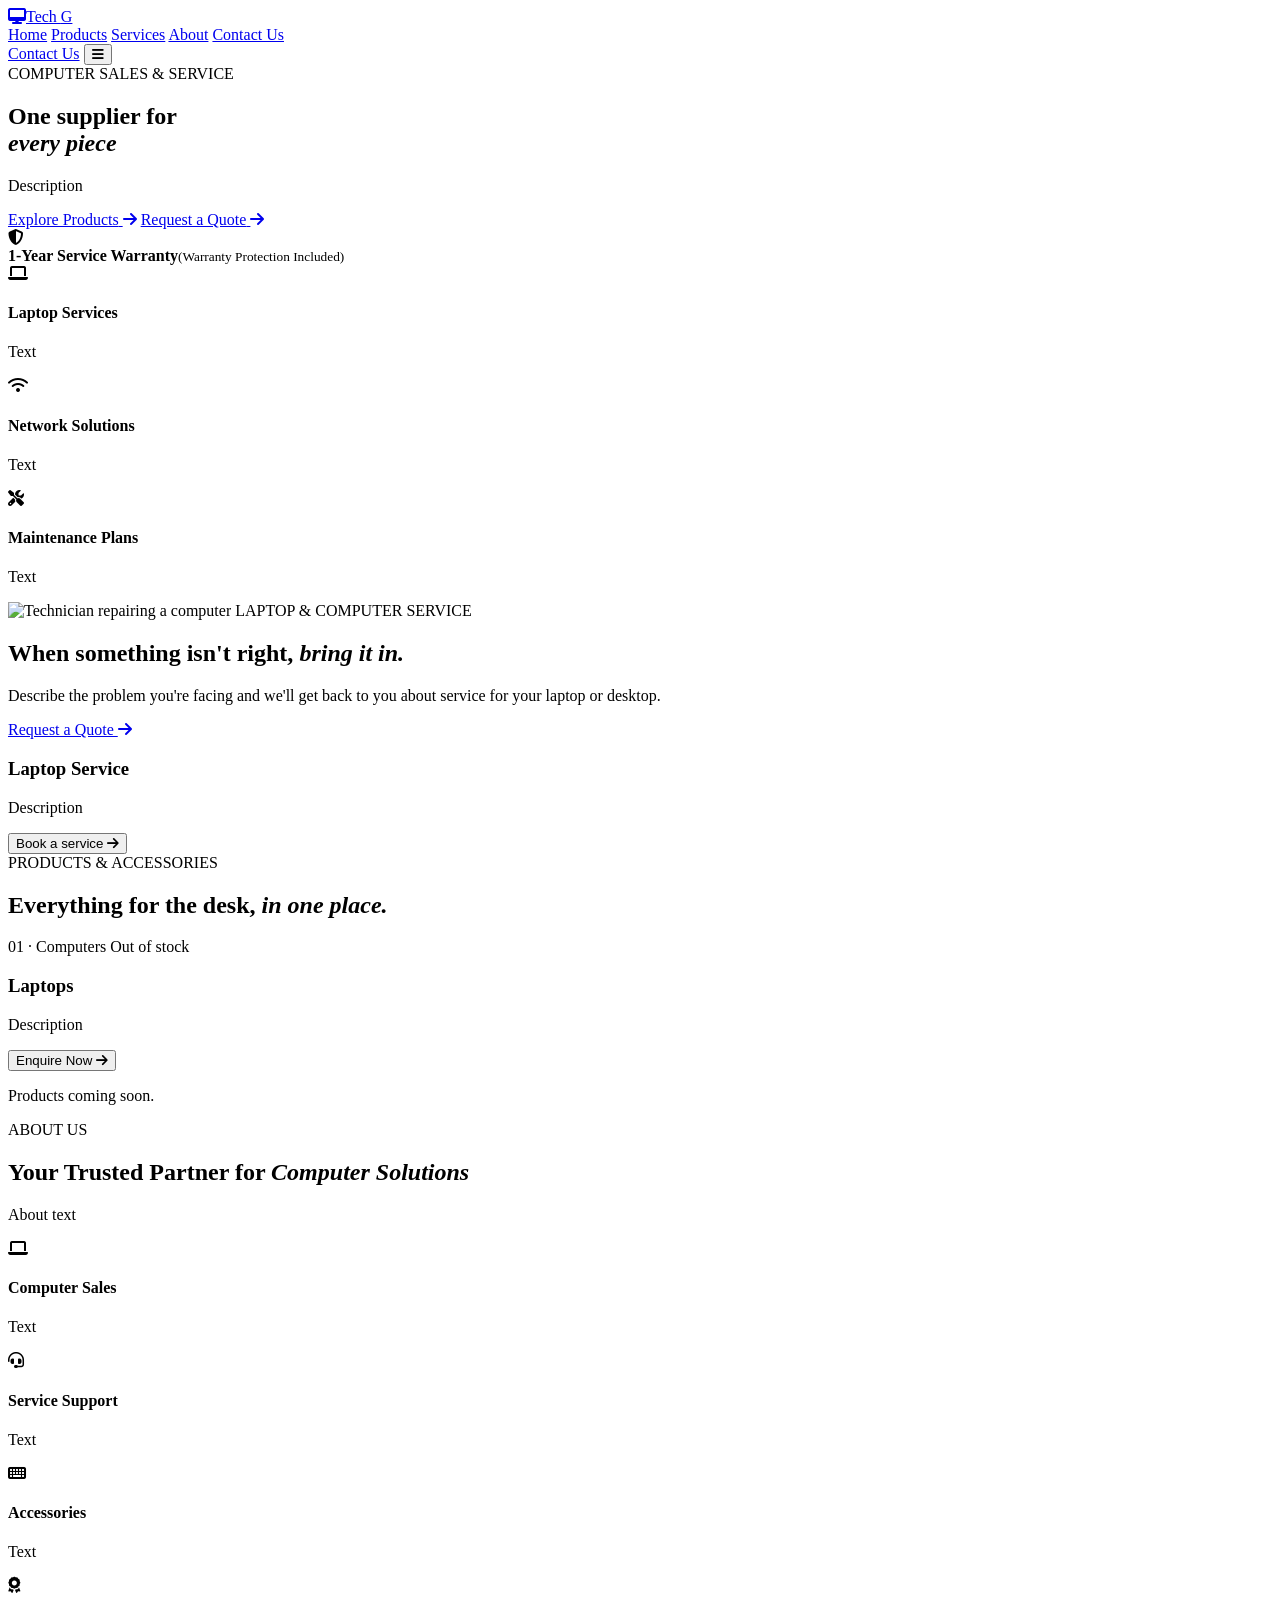
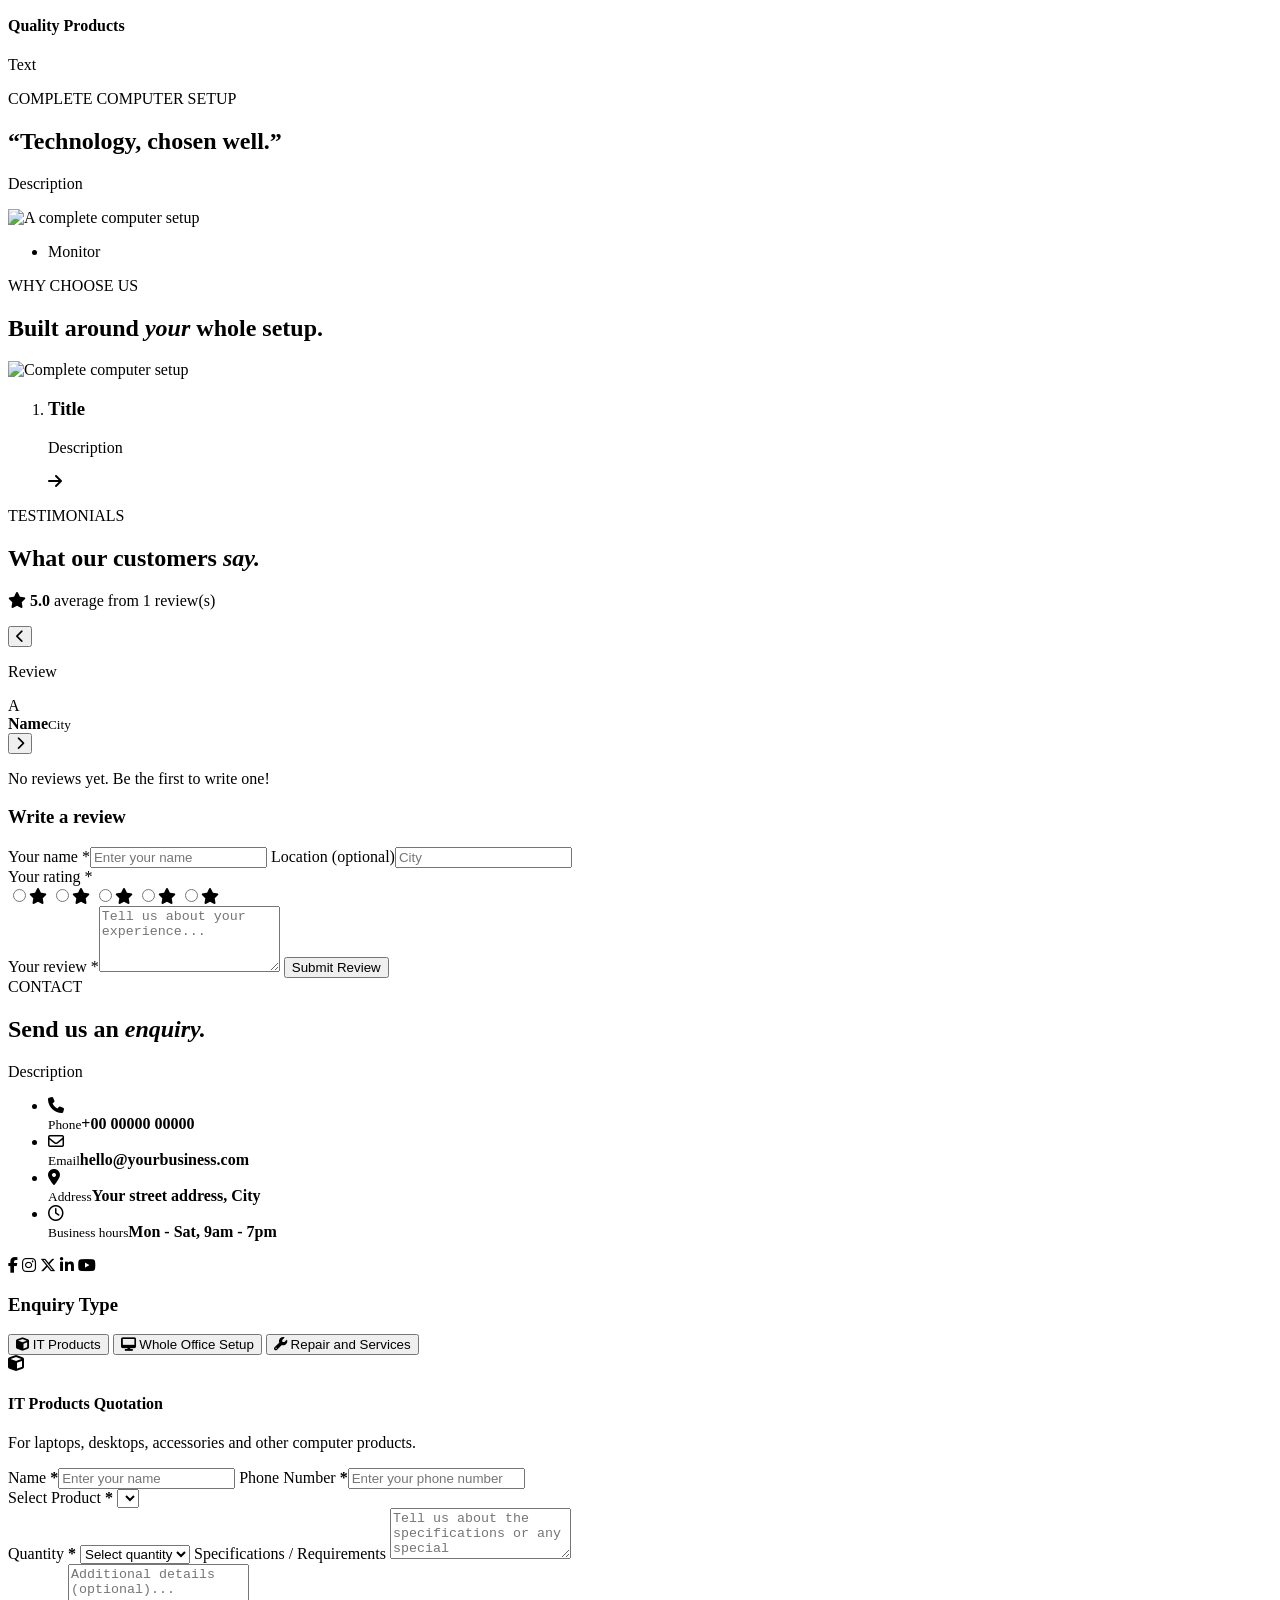
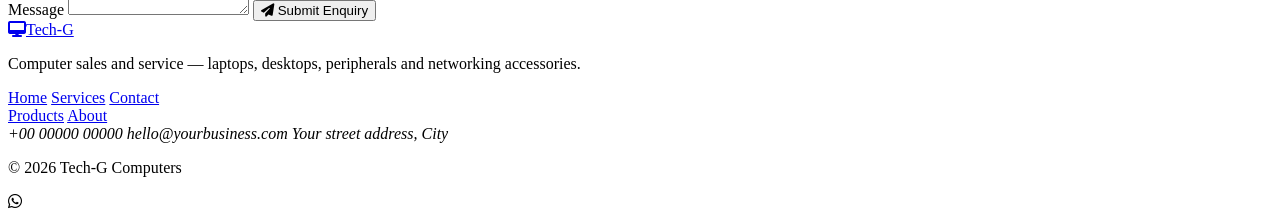
==== src/main/resources/templates/index.html @ a99a439e "first commit" ====
<!DOCTYPE html>
<html lang="en" xmlns:th="http://www.thymeleaf.org">
<head>
    <meta charset="UTF-8">
    <meta name="viewport" content="width=device-width, initial-scale=1">
    <title>Tech G | Computer Sales &amp; Service</title>
    <meta name="description" content="Tech G - one supplier for laptops, desktops, accessories, networking and computer repair.">
    <link rel="preconnect" href="https://fonts.googleapis.com">
    <link rel="preconnect" href="https://fonts.gstatic.com" crossorigin>
    <link href="https://fonts.googleapis.com/css2?family=Manrope:wght@400;500;600;700&family=Poppins:ital,wght@0,500;0,600;0,700;1,500;1,600&display=swap" rel="stylesheet">
    <link rel="stylesheet" href="https://cdnjs.cloudflare.com/ajax/libs/font-awesome/6.5.1/css/all.min.css">
    <link rel="stylesheet" th:href="@{/css/style.css}">
</head>
<body>

<!-- Toast message after a form is submitted -->
<div th:if="${toast}" th:text="${toast}" th:class="'toast ' + ${toastType}" id="toast"></div>

<!-- ============ HEADER ============ -->
<header class="header">
    <div class="container nav">
        <a href="#home" class="logo"><span class="logo-icon"><i class="fa-solid fa-desktop"></i></span>Tech <span>G</span></a>
        <nav class="nav-links" id="navLinks">
            <a href="#home">Home</a>
            <a href="#products">Products</a>
            <a href="#services">Services</a>
            <a href="#about">About</a>
            <a href="#contact" class="btn btn-purple nav-cta-mobile">Contact Us</a>
        </nav>
        <a href="#contact" class="btn btn-purple nav-cta">Contact Us</a>
        <button class="menu-btn" id="menuBtn" aria-label="Open menu"><i class="fa-solid fa-bars"></i></button>
    </div>
</header>

<main>
<!-- ============ HERO ============ -->
<section class="hero" id="home" th:style="'--hero-img:url(' + ${img['hero_image']} + ')'">
    <div class="container hero-inner">
        <div class="hero-text">
            <span class="eyebrow" th:if="${s['hero_eyebrow'] != ''}" th:text="${s['hero_eyebrow']}">COMPUTER SALES &amp; SERVICE</span>
            <h1><span th:text="${s['hero_title']}">One supplier for</span><br><em th:text="${s['hero_accent']}">every piece</em></h1>
            <div class="rule"></div>
            <p th:text="${s['hero_subtitle']}">Description</p>
            <div class="hero-btns">
                <a href="#products" class="btn btn-orange"><span th:text="${s['hero_btn1']}">Explore Products</span> <i class="fa-solid fa-arrow-right"></i></a>
                <a href="#contact" class="btn btn-outline"><span th:text="${s['hero_btn2']}">Request a Quote</span> <i class="fa-solid fa-arrow-right"></i></a>
            </div>
            <div class="warranty">
                <span class="warranty-icon"><i class="fa-solid fa-shield-halved"></i></span>
                <div><strong th:text="${s['warranty_title']}">1-Year Service Warranty</strong><small th:text="${s['warranty_note']}">(Warranty Protection Included)</small></div>
            </div>
        </div>
    </div>
    <div class="container">
        <div class="highlights">
            <div class="hl"><span class="hl-icon purple"><i class="fa-solid fa-laptop"></i></span><div><h4 th:text="${s['hl1_title']}">Laptop Services</h4><p th:text="${s['hl1_desc']}">Text</p></div></div>
            <div class="hl"><span class="hl-icon purple"><i class="fa-solid fa-wifi"></i></span><div><h4 th:text="${s['hl2_title']}">Network Solutions</h4><p th:text="${s['hl2_desc']}">Text</p></div></div>
            <div class="hl"><span class="hl-icon orange"><i class="fa-solid fa-screwdriver-wrench"></i></span><div><h4 th:text="${s['hl3_title']}">Maintenance Plans</h4><p th:text="${s['hl3_desc']}">Text</p></div></div>
        </div>
    </div>
</section>

<!-- ============ REPAIR & SERVICES ============ -->
<section class="section services-section" id="services">
    <div class="container">
        <div class="services-banner">
            <img th:src="${img['services_image']}" alt="Technician repairing a computer" loading="lazy" onerror="this.onerror=null;this.src='/images/placeholder.svg'">
            <span class="pill orange services-banner-label" th:if="${s['services_eyebrow'] != ''}" th:text="${s['services_eyebrow']}">LAPTOP &amp; COMPUTER SERVICE</span>
        </div>
        <div class="services-layout services-content">
            <div class="services-promo">
                <h2><span th:text="${s['services_title']}">When something isn't right,</span> <em th:text="${s['services_accent']}">bring it in.</em></h2>
                <p th:if="${s['services_subtitle'] != ''}" th:text="${s['services_subtitle']}">Describe the problem you're facing and we'll get back to you about service for your laptop or desktop.</p>
                <a href="#contact" class="btn btn-purple">Request a Quote <i class="fa-solid fa-arrow-right"></i></a>
            </div>
            <div class="services-grid">
                <article class="service-card" th:each="sv : ${services}">
                    <span class="service-icon"><i th:class="${sv.iconClass}"></i></span>
                    <div class="service-card-content">
                        <h3 th:text="${sv.title}">Laptop Service</h3>
                        <p th:text="${sv.description}">Description</p>
                        <button type="button" class="link-btn enquire-service" th:data-name="${sv.title}">Book a service <i class="fa-solid fa-arrow-right"></i></button>
                    </div>
                </article>
            </div>
        </div>
    </div>
</section>

<!-- ============ PRODUCTS ============ -->
<section class="section alt" id="products">
    <div class="container">
        <div class="section-head">
            <span class="pill orange" th:if="${s['products_eyebrow'] != ''}" th:text="${s['products_eyebrow']}">PRODUCTS &amp; ACCESSORIES</span>
            <h2><span th:text="${s['products_title']}">Everything for the desk,</span> <em th:text="${s['products_accent']}">in one place.</em></h2>
        </div>
        <div class="grid products-grid">
            <article class="product-card" th:each="p, st : ${products}">
                <div class="product-img">
                    <span class="tag" th:text="${#numbers.formatInteger(st.count, 2)} + ' · ' + ${p.category}">01 · Computers</span>
                    <span class="tag stock" th:if="${p.stockStatus == false}">Out of stock</span>
                    <img th:src="${p.imageUrl}" th:alt="${p.name}" loading="lazy" onerror="this.onerror=null;this.src='/images/placeholder.svg'">
                </div>
                <div class="product-body">
                    <h3 th:text="${p.name}">Laptops</h3>
                    <p th:text="${p.description}">Description</p>
                    <button type="button" class="btn btn-orange btn-sm enquire-product" th:data-name="${p.name}">Enquire Now <i class="fa-solid fa-arrow-right"></i></button>
                </div>
            </article>
        </div>
        <p class="empty" th:if="${#lists.isEmpty(products)}">Products coming soon.</p>
    </div>
</section>

<!-- ============ ABOUT ============ -->
<section class="section alt" id="about">
    <div class="container about">
        <div class="about-text">
            <span class="pill purple" th:if="${s['about_eyebrow'] != ''}" th:text="${s['about_eyebrow']}">ABOUT US</span>
            <h2><span th:text="${s['about_title']}">Your Trusted Partner for</span> <em th:text="${s['about_accent']}">Computer Solutions</em></h2>
            <p th:text="${s['about_text']}">About text</p>
        </div>
        <div class="pillars">
            <div class="pillar"><i class="fa-solid fa-laptop"></i><h4 th:text="${s['pillar1_title']}">Computer Sales</h4><p th:text="${s['pillar1_desc']}">Text</p></div>
            <div class="pillar"><i class="fa-solid fa-headset"></i><h4 th:text="${s['pillar2_title']}">Service Support</h4><p th:text="${s['pillar2_desc']}">Text</p></div>
            <div class="pillar"><i class="fa-solid fa-keyboard"></i><h4 th:text="${s['pillar3_title']}">Accessories</h4><p th:text="${s['pillar3_desc']}">Text</p></div>
            <div class="pillar"><i class="fa-solid fa-award"></i><h4 th:text="${s['pillar4_title']}">Quality Products</h4><p th:text="${s['pillar4_desc']}">Text</p></div>
        </div>
    </div>
</section>

<!-- ============ COMPLETE COMPUTER SETUP (dark banner) ============ -->
<section class="showcase" id="setup">
    <div class="container">
        <span class="show-eyebrow" th:if="${s['showcase_eyebrow'] != ''}" th:text="${s['showcase_eyebrow']}">COMPLETE COMPUTER SETUP</span>
        <h2 class="show-title" th:text="${s['showcase_title']}">“Technology, chosen well.”</h2>
        <p class="show-sub" th:if="${s['showcase_subtitle'] != ''}" th:text="${s['showcase_subtitle']}">Description</p>
        <div class="show-img"><img th:src="${img['showcase_image']}" alt="A complete computer setup" loading="lazy" onerror="this.onerror=null;this.src='/images/placeholder.svg'"></div>
        <ul class="chips" th:if="${s['showcase_chips'] != ''}">
            <li th:each="c : ${#strings.arraySplit(s['showcase_chips'], ',')}" th:if="${!#strings.isEmpty(#strings.trim(c))}" th:text="${#strings.trim(c)}">Monitor</li>
        </ul>
    </div>
</section>

<!-- ============ WHY CHOOSE US ============ -->
<section class="section why" id="why">
    <div class="container">
        <span class="pill orange" th:if="${s['why_eyebrow'] != ''}" th:text="${s['why_eyebrow']}">WHY CHOOSE US</span>
        <h2 class="why-title"><span th:text="${s['why_title_start']}">Built around</span> <em th:text="${s['why_accent']}">your</em> <span th:text="${s['why_title_end']}">whole setup</span><b class="dot">.</b></h2>
        <div class="why-grid">
            <div class="why-art"><img th:src="${img['why_image']}" alt="Complete computer setup" loading="lazy" onerror="this.onerror=null;this.src='/images/placeholder.svg'"></div>
            <ol class="why-list">
                <li class="why-card" th:each="f : ${features}">
                    <span class="why-icon"><i th:class="${f.iconClass}"></i></span>
                    <div><h3 th:text="${f.title}">Title</h3><p th:text="${f.description}">Description</p></div>
                    <span class="why-arrow"><i class="fa-solid fa-arrow-right"></i></span>
                </li>
            </ol>
        </div>
    </div>
</section>

<!-- ============ REVIEWS ============ -->
<section class="section reviews-section" id="reviews">
    <div class="container">
        <div class="section-head">
            <span class="pill purple" th:if="${s['reviews_eyebrow'] != ''}" th:text="${s['reviews_eyebrow']}">TESTIMONIALS</span>
            <h2><span th:text="${s['reviews_title']}">What our customers</span> <em th:text="${s['reviews_accent']}">say.</em></h2>
            <p th:if="${!#lists.isEmpty(reviews)}"><span class="stars big"><i class="fa-solid fa-star"></i></span> <strong th:text="${avgRating}">5.0</strong> average from <span th:text="${#lists.size(reviews)}">1</span> review(s)</p>
        </div>

        <div class="carousel-wrap" th:if="${!#lists.isEmpty(reviews)}">
            <button class="car-btn" id="revPrev" aria-label="Previous"><i class="fa-solid fa-chevron-left"></i></button>
            <div class="carousel" id="revTrack">
                <article class="review-card" th:each="r : ${reviews}">
                    <div class="stars">
                        <i th:each="i : ${#numbers.sequence(1,5)}" th:class="${i <= r.rating} ? 'fa-solid fa-star' : 'fa-regular fa-star'"></i>
                    </div>
                    <p class="quote" th:text="${r.reviewText}">Review</p>
                    <div class="who">
                        <span class="avatar" th:text="${#strings.toUpperCase(#strings.substring(r.customerName,0,1))}">A</span>
                        <div><strong th:text="${r.customerName}">Name</strong><small th:if="${r.location != null and !#strings.isEmpty(r.location)}" th:text="${r.location}">City</small></div>
                    </div>
                </article>
            </div>
            <button class="car-btn" id="revNext" aria-label="Next"><i class="fa-solid fa-chevron-right"></i></button>
        </div>
        <p class="empty" th:if="${#lists.isEmpty(reviews)}">No reviews yet. Be the first to write one!</p>

        <form class="card review-form" th:action="@{/submit-review}" method="post">
            <h3>Write a review</h3>
            <div class="row">
                <label>Your name *<input type="text" name="customerName" required maxlength="80" placeholder="Enter your name"></label>
                <label>Location (optional)<input type="text" name="location" maxlength="80" placeholder="City"></label>
            </div>
            <div class="rate-line">
                <span>Your rating *</span>
                <div class="star-input">
                    <input type="radio" id="s5" name="rating" value="5" required><label for="s5" title="5 stars"><i class="fa-solid fa-star"></i></label>
                    <input type="radio" id="s4" name="rating" value="4"><label for="s4" title="4 stars"><i class="fa-solid fa-star"></i></label>
                    <input type="radio" id="s3" name="rating" value="3"><label for="s3" title="3 stars"><i class="fa-solid fa-star"></i></label>
                    <input type="radio" id="s2" name="rating" value="2"><label for="s2" title="2 stars"><i class="fa-solid fa-star"></i></label>
                    <input type="radio" id="s1" name="rating" value="1"><label for="s1" title="1 star"><i class="fa-solid fa-star"></i></label>
                </div>
            </div>
            <label>Your review *<textarea name="reviewText" rows="4" required maxlength="1500" placeholder="Tell us about your experience..."></textarea></label>
            <button class="btn btn-purple" type="submit">Submit Review</button>
        </form>
    </div>
</section>

<!-- ============ ENQUIRY ============ -->
<section class="section contact" id="contact">
    <div class="container contact-grid">
        <div class="contact-info">
            <span class="pill orange" th:if="${s['contact_eyebrow'] != ''}" th:text="${s['contact_eyebrow']}">CONTACT</span>
            <h2><span th:text="${s['contact_title']}">Send us an</span> <em th:text="${s['contact_accent']}">enquiry.</em></h2>
            <p class="lead" th:text="${s['contact_lead']}">Description</p>
            <ul class="info-list">
                <li><span class="ic"><i class="fa-solid fa-phone"></i></span><div><small>Phone</small><strong th:text="${s['phone']}">+00 00000 00000</strong></div></li>
                <li><span class="ic purple"><i class="fa-regular fa-envelope"></i></span><div><small>Email</small><strong th:text="${s['email']}">hello@yourbusiness.com</strong></div></li>
                <li><span class="ic"><i class="fa-solid fa-location-dot"></i></span><div><small>Address</small><strong th:text="${s['address']}">Your street address, City</strong></div></li>
                <li th:if="${s['business_hours'] != ''}"><span class="ic purple"><i class="fa-regular fa-clock"></i></span><div><small>Business hours</small><strong th:text="${s['business_hours']}">Mon - Sat, 9am - 7pm</strong></div></li>
            </ul>

            <div class="socials" th:fragment="socials" th:if="${hasSocials}">
                <a th:if="${s['social_facebook'] != ''}" th:href="${s['social_facebook']}" target="_blank" rel="noopener noreferrer" aria-label="Facebook"><i class="fa-brands fa-facebook-f"></i></a>
                <a th:if="${s['social_instagram'] != ''}" th:href="${s['social_instagram']}" target="_blank" rel="noopener noreferrer" aria-label="Instagram"><i class="fa-brands fa-instagram"></i></a>
                <a th:if="${s['social_x'] != ''}" th:href="${s['social_x']}" target="_blank" rel="noopener noreferrer" aria-label="X"><i class="fa-brands fa-x-twitter"></i></a>
                <a th:if="${s['social_linkedin'] != ''}" th:href="${s['social_linkedin']}" target="_blank" rel="noopener noreferrer" aria-label="LinkedIn"><i class="fa-brands fa-linkedin-in"></i></a>
                <a th:if="${s['social_youtube'] != ''}" th:href="${s['social_youtube']}" target="_blank" rel="noopener noreferrer" aria-label="YouTube"><i class="fa-brands fa-youtube"></i></a>
            </div>
        </div>

        <form class="card enquiry-form" th:action="@{/submit-enquiry}" method="post" id="enquiryForm">
            <h3 class="label-title">Enquiry Type</h3>
            <input type="hidden" name="enquiryType" id="enquiryType" value="IT Products">
            <div class="tabs" id="enqTabs">
                <button type="button" class="tab active" data-type="IT Products"><i class="fa-solid fa-cube"></i> IT Products</button>
                <button type="button" class="tab" data-type="Whole Office Setup"><i class="fa-solid fa-desktop"></i> Whole Office Setup</button>
                <button type="button" class="tab" data-type="Repair and Services"><i class="fa-solid fa-wrench"></i> Repair and Services</button>
            </div>
            <div class="tab-head">
                <span class="ic purple" id="tabIcon"><i class="fa-solid fa-cube"></i></span>
                <div><h4 id="tabTitle">IT Products Quotation</h4><p id="tabDesc">For laptops, desktops, accessories and other computer products.</p></div>
            </div>
            <div class="row">
                <label>Name <b>*</b><input type="text" name="name" required maxlength="100" placeholder="Enter your name"></label>
                <label>Phone Number <b>*</b><input type="tel" name="phone" required maxlength="20" pattern="[0-9+()\- ]{7,20}" title="Enter a valid phone number" placeholder="Enter your phone number"></label>
            </div>
            <label><span id="prodLabel">Select Product</span> <b>*</b>
                <select name="productName" id="productSelect" required></select>
            </label>
            <div class="row">
                <label>Quantity <b>*</b>
                    <select name="quantity" required>
                        <option value="" disabled selected>Select quantity</option>
                        <option th:each="n : ${#numbers.sequence(1,10)}" th:value="${n}" th:text="${n}">1</option>
                        <option value="11">10+</option>
                    </select>
                </label>
                <label>Specifications / Requirements
                    <textarea name="specifications" rows="3" maxlength="1500" placeholder="Tell us about the specifications or any special requirements..."></textarea>
                </label>
            </div>
            <label>Message
                <textarea name="message" rows="3" maxlength="1500" placeholder="Additional details (optional)..."></textarea>
            </label>
            <button class="btn btn-orange btn-block" type="submit"><i class="fa-solid fa-paper-plane"></i> Submit Enquiry</button>
        </form>
    </div>
</section>
</main>

<footer class="footer">
    <div class="container footer-main">
        <div class="footer-brand">
            <a href="#home" class="logo light"><span class="logo-icon"><i class="fa-solid fa-desktop"></i></span>Tech-G</a>
            <p>Computer sales and service — laptops, desktops, peripherals and networking accessories.</p>
            <div th:replace="~{index :: socials}"></div>
        </div>
        <nav class="footer-nav" aria-label="Footer navigation">
            <a href="#home">Home</a>
            <a href="#services">Services</a>
            <a href="#contact">Contact</a>
        </nav>
        <nav class="footer-nav" aria-label="More footer navigation">
            <a href="#products">Products</a>
            <a href="#about">About</a>
        </nav>
        <address class="footer-contact">
            <a th:if="${s['phone'] != ''}" th:text="${s['phone']}" th:href="'tel:' + ${s['phone']}">+00 00000 00000</a>
            <a th:if="${s['email'] != ''}" th:text="${s['email']}" th:href="'mailto:' + ${s['email']}">hello@yourbusiness.com</a>
            <span th:if="${s['address'] != ''}" th:text="${s['address']}">Your street address, City</span>
        </address>
    </div>
    <div class="container footer-bottom">
        <p>&copy; <span id="year">2026</span> Tech-G Computers</p>
    </div>
</footer>

<a th:if="${s['whatsapp'] != ''}" class="wa-float" th:href="'https://wa.me/' + ${s['whatsapp']}" target="_blank" rel="noopener noreferrer" aria-label="Chat on WhatsApp"><i class="fa-brands fa-whatsapp"></i></a>

<!-- Lists used by the enquiry drop-down -->
<script th:inline="javascript">
    const PRODUCT_NAMES = /*[[${productNames}]]*/ [];
    const SERVICE_NAMES = /*[[${serviceNames}]]*/ [];
</script>
<script th:src="@{/js/main.js}"></script>
</body>
</html>
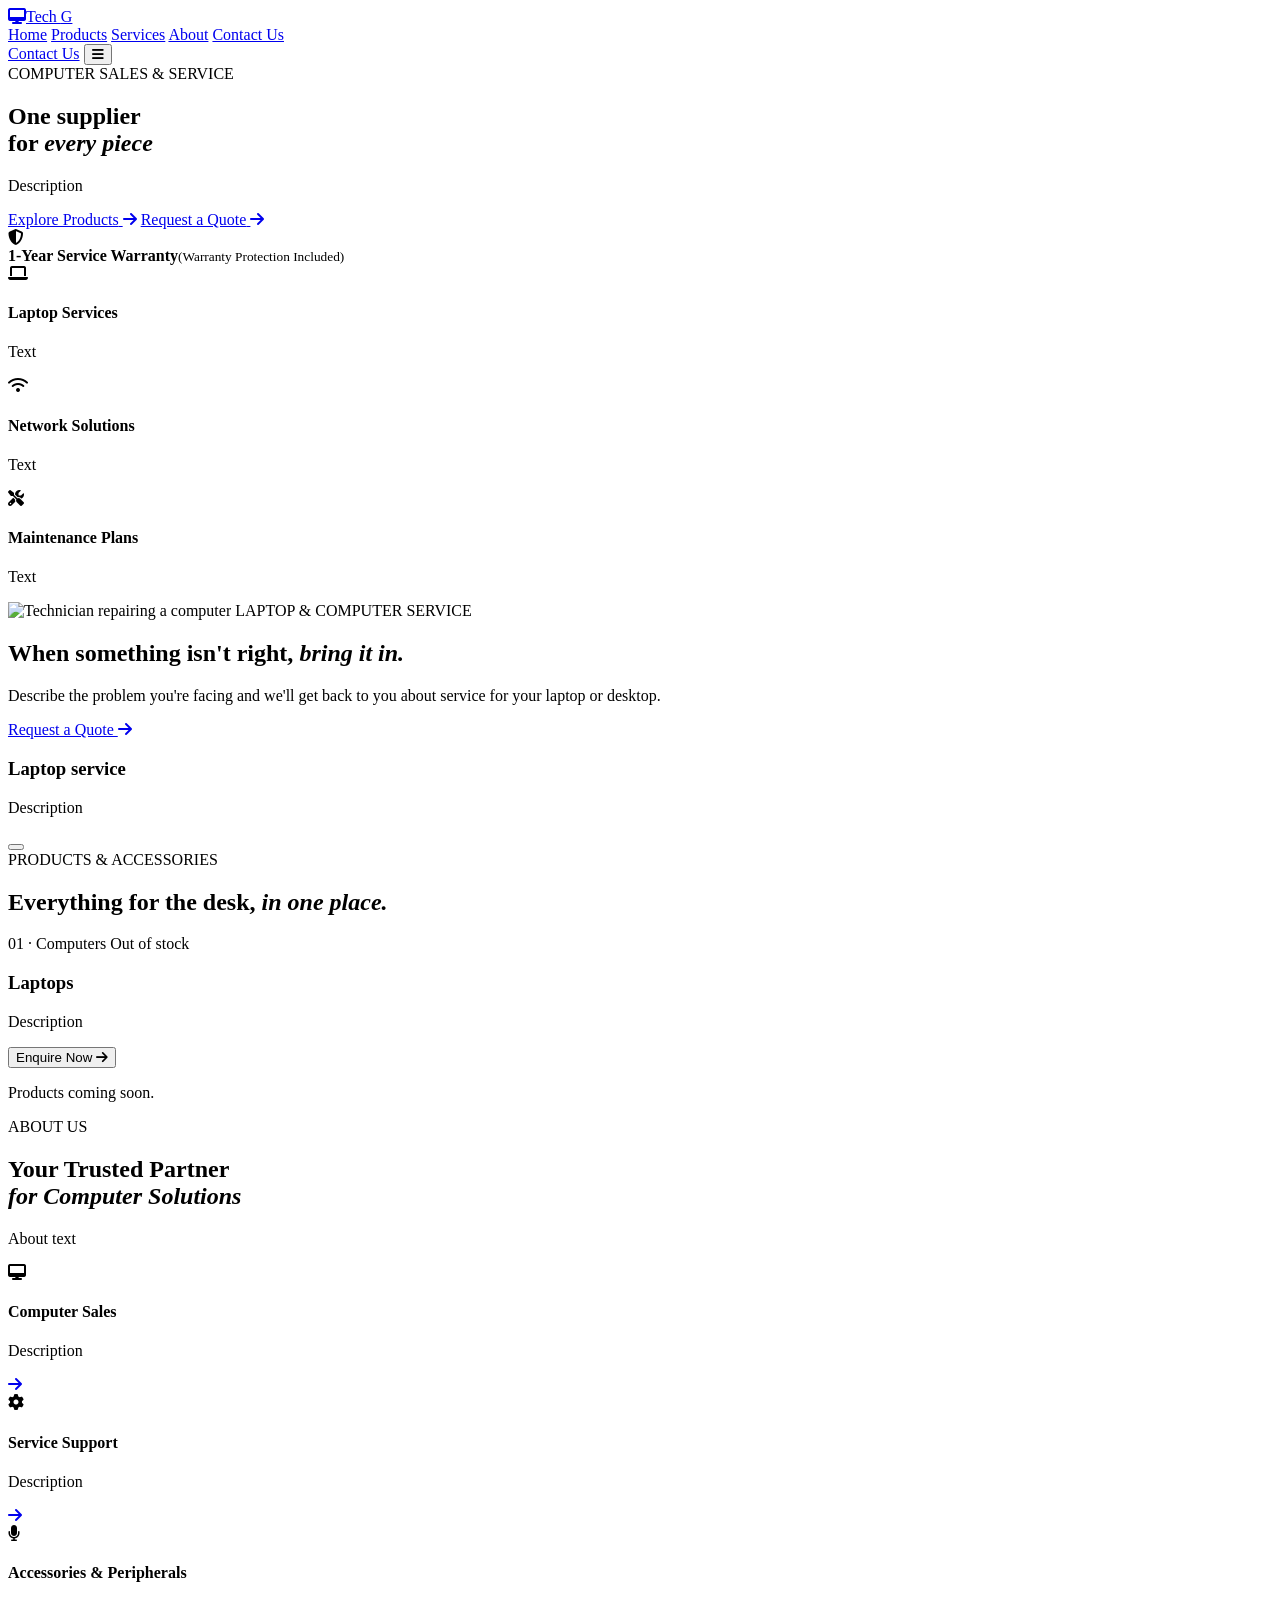
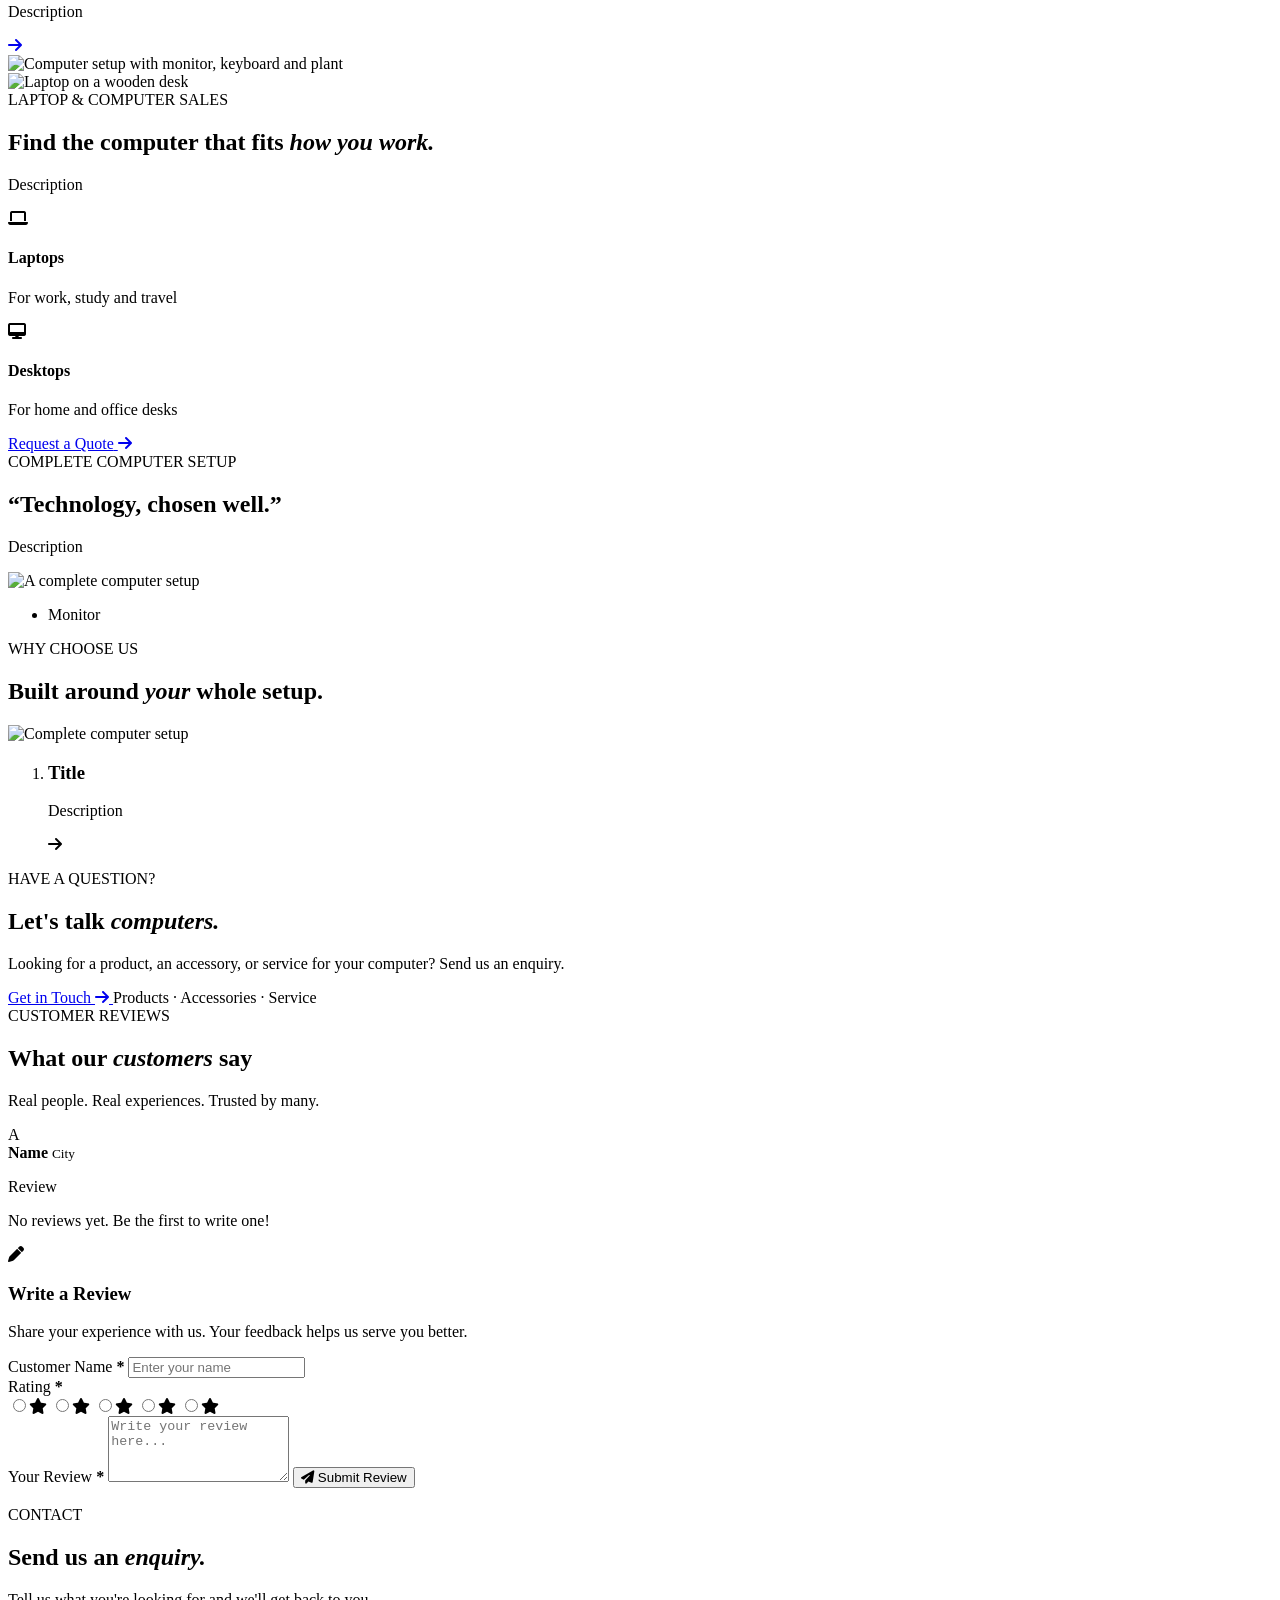
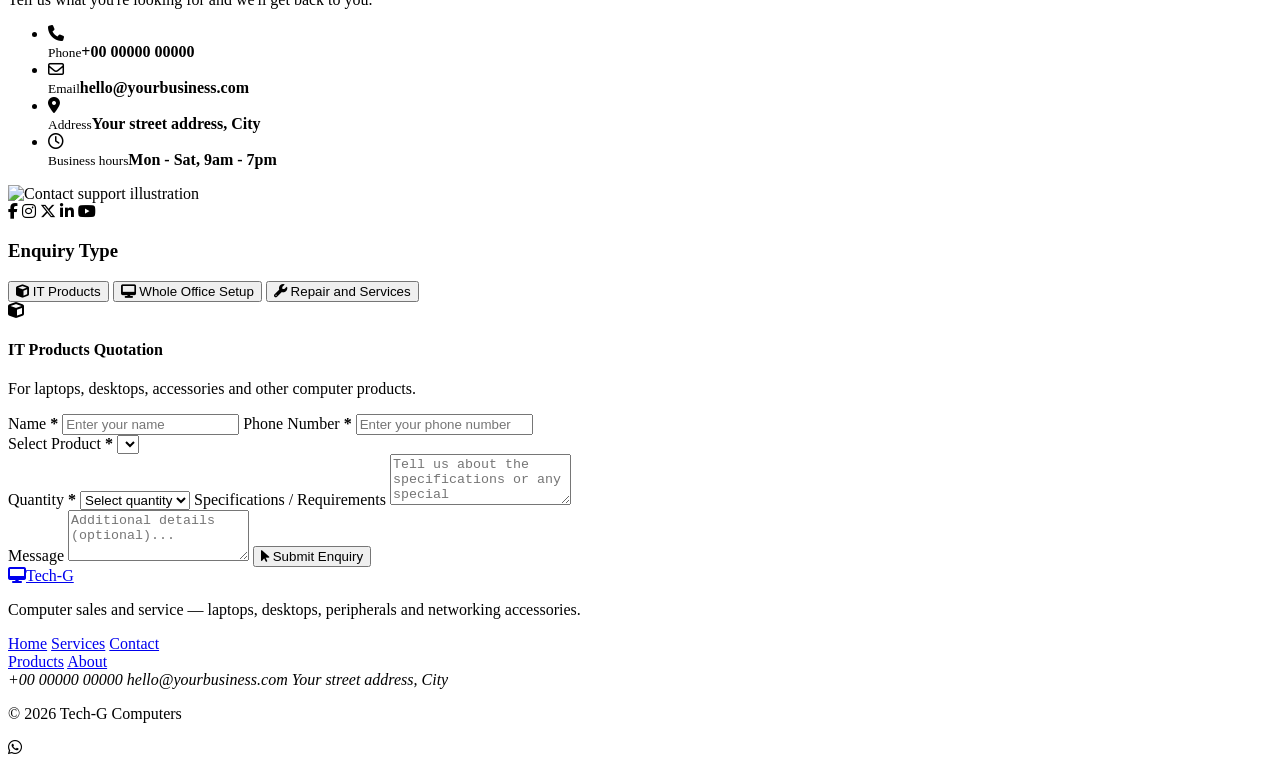
==== commit 316f93d9: "add" ====
--- a/src/main/resources/templates/index.html
+++ b/src/main/resources/templates/index.html
@@ -7,7 +7,7 @@
     <meta name="description" content="Tech G - one supplier for laptops, desktops, accessories, networking and computer repair.">
     <link rel="preconnect" href="https://fonts.googleapis.com">
     <link rel="preconnect" href="https://fonts.gstatic.com" crossorigin>
-    <link href="https://fonts.googleapis.com/css2?family=Manrope:wght@400;500;600;700&family=Poppins:ital,wght@0,500;0,600;0,700;1,500;1,600&display=swap" rel="stylesheet">
+    <link href="https://fonts.googleapis.com/css2?family=Manrope:wght@400;500;600;700&family=Playfair+Display:ital,wght@0,500;0,600;1,500;1,600&family=Poppins:ital,wght@0,500;0,600;0,700;1,500;1,600&display=swap" rel="stylesheet">
     <link rel="stylesheet" href="https://cdnjs.cloudflare.com/ajax/libs/font-awesome/6.5.1/css/all.min.css">
     <link rel="stylesheet" th:href="@{/css/style.css}">
 </head>
@@ -38,7 +38,8 @@
     <div class="container hero-inner">
         <div class="hero-text">
             <span class="eyebrow" th:if="${s['hero_eyebrow'] != ''}" th:text="${s['hero_eyebrow']}">COMPUTER SALES &amp; SERVICE</span>
-            <h1><span th:text="${s['hero_title']}">One supplier for</span><br><em th:text="${s['hero_accent']}">every piece</em></h1>
+            <!-- <h1><span th:text="${s['hero_title']}">One supplier for</span><br><em th:text="${s['hero_accent']}">every piece</em></h1> -->
+             <h1><span th:text="${s['hero_title']}">One supplier</span><br>for <em th:text="${s['hero_accent']}">every piece</em></h1>
             <div class="rule"></div>
             <p th:text="${s['hero_subtitle']}">Description</p>
             <div class="hero-btns">
@@ -61,7 +62,7 @@
 </section>
 
 <!-- ============ REPAIR & SERVICES ============ -->
-<section class="section services-section" id="services">
+<!-- <section class="section services-section" id="services">
     <div class="container">
         <div class="services-banner">
             <img th:src="${img['services_image']}" alt="Technician repairing a computer" loading="lazy" onerror="this.onerror=null;this.src='/images/placeholder.svg'">
@@ -85,6 +86,34 @@
             </div>
         </div>
     </div>
+</section> -->
+<!-- ============ REPAIR & SERVICES ============ -->
+<section class="section services-section" id="services">
+    <div class="container">
+        <div class="services-banner">
+            <img th:src="${img['services_image']}" alt="Technician repairing a computer" loading="lazy" onerror="this.onerror=null;this.src='/images/placeholder.svg'">
+            <span class="pill orange services-banner-label" th:if="${s['services_eyebrow'] != ''}" th:text="${s['services_eyebrow']}">LAPTOP &amp; COMPUTER SERVICE</span>
+        </div>
+
+        <div class="services-layout services-content">
+            <div class="services-promo">
+                <h2><span th:text="${s['services_title']}">When something isn't right,</span> <em th:text="${s['services_accent']}">bring it in.</em></h2>
+                <p th:if="${s['services_subtitle'] != ''}" th:text="${s['services_subtitle']}">Describe the problem you're facing and we'll get back to you about service for your laptop or desktop.</p>
+                <a href="#contact" class="btn btn-purple">Request a Quote <i class="fa-solid fa-arrow-right"></i></a>
+            </div>
+
+            <div class="services-grid">
+                <article class="service-card" th:each="sv : ${services}">
+                    <span class="service-icon"><i th:class="${sv.iconClass}"></i></span>
+                    <div class="service-card-content">
+                        <h3 th:text="${sv.title}">Laptop service</h3>
+                        <p th:text="${sv.description}">Description</p>
+                        <button type="button" class="link-btn enquire-service" th:data-name="${sv.title}"><span class="sr-only"></span></button>
+                    </div>
+                </article>
+            </div>
+        </div>
+    </div>
 </section>
 
 <!-- ============ PRODUCTS ============ -->
@@ -113,18 +142,97 @@
 </section>
 
 <!-- ============ ABOUT ============ -->
-<section class="section alt" id="about">
-    <div class="container about">
-        <div class="about-text">
-            <span class="pill purple" th:if="${s['about_eyebrow'] != ''}" th:text="${s['about_eyebrow']}">ABOUT US</span>
-            <h2><span th:text="${s['about_title']}">Your Trusted Partner for</span> <em th:text="${s['about_accent']}">Computer Solutions</em></h2>
-            <p th:text="${s['about_text']}">About text</p>
-        </div>
-        <div class="pillars">
-            <div class="pillar"><i class="fa-solid fa-laptop"></i><h4 th:text="${s['pillar1_title']}">Computer Sales</h4><p th:text="${s['pillar1_desc']}">Text</p></div>
-            <div class="pillar"><i class="fa-solid fa-headset"></i><h4 th:text="${s['pillar2_title']}">Service Support</h4><p th:text="${s['pillar2_desc']}">Text</p></div>
-            <div class="pillar"><i class="fa-solid fa-keyboard"></i><h4 th:text="${s['pillar3_title']}">Accessories</h4><p th:text="${s['pillar3_desc']}">Text</p></div>
-            <div class="pillar"><i class="fa-solid fa-award"></i><h4 th:text="${s['pillar4_title']}">Quality Products</h4><p th:text="${s['pillar4_desc']}">Text</p></div>
+<!-- ============ ABOUT ============ -->
+<section class="ab-section" id="about">
+    <div class="container ab-grid">
+
+        <!-- LEFT: text + cards -->
+        <div class="ab-content">
+            <span class="ab-pill" th:text="${s['about_eyebrow'] ?: 'ABOUT US'}">ABOUT US</span>
+
+            <h2 class="ab-title">
+                <span th:text="${s['about_line1'] ?: 'Your Trusted Partner'}">Your Trusted Partner</span><br>
+                <em class="ab-for">for</em> <em class="ab-accent" th:text="${s['about_accent'] ?: 'Computer Solutions'}">Computer Solutions</em>
+            </h2>
+
+            <p class="ab-text"
+               th:text="${s['about_text'] ?: 'We provide a complete range of computer solutions, including laptop and desktop sales, professional computer service, and a wide selection of accessories and peripherals — all designed to meet your personal and business needs.'}">About text</p>
+
+            <div class="ab-cards">
+                <article class="ab-card">
+                    <span class="ab-icon blue"><i class="fa-solid fa-desktop"></i></span>
+                    <h4 th:text="${s['pillar1_title'] ?: 'Computer Sales'}">Computer Sales</h4>
+                    <p th:text="${s['pillar1_desc'] ?: 'Get the right laptop or desktop for work, study or everyday use.'}">Description</p>
+                    <a href="#sales" class="ab-go orange" aria-label="Computer Sales"><i class="fa-solid fa-arrow-right"></i></a>
+                </article>
+
+                <article class="ab-card">
+                    <span class="ab-icon orange"><i class="fa-solid fa-gear"></i></span>
+                    <h4 th:text="${s['pillar2_title'] ?: 'Service Support'}">Service Support</h4>
+                    <p th:text="${s['pillar2_desc'] ?: 'Keep your devices running smoothly with reliable and professional service support.'}">Description</p>
+                    <a href="#services" class="ab-go purple" aria-label="Service Support"><i class="fa-solid fa-arrow-right"></i></a>
+                </article>
+
+                <article class="ab-card">
+                    <span class="ab-icon purple"><i class="fa-solid fa-microphone"></i></span>
+                    <h4 th:text="${s['pillar3_title'] ?: 'Accessories & Peripherals'}">Accessories &amp; Peripherals</h4>
+                    <p th:text="${s['pillar3_desc'] ?: 'Enhance your setup with quality accessories and performance peripherals.'}">Description</p>
+                    <a href="#products" class="ab-go orange" aria-label="Accessories and Peripherals"><i class="fa-solid fa-arrow-right"></i></a>
+                </article>
+            </div>
+        </div>
+
+        <!-- RIGHT: finished artwork image -->
+        <div class="ab-visual">
+            <img th:src="${img['about_image'] ?: '/images/about-setup.png'}"
+                 alt="Computer setup with monitor, keyboard and plant" loading="lazy"
+                 onerror="this.onerror=null;this.src='/images/placeholder.svg'">
+        </div>
+    </div>
+</section>
+
+<!-- ============ COMPUTER SALES (Laptops & Desktops) ============ -->
+<section class="section sales-section" id="sales">
+    <div class="container sales-grid">
+
+        <!-- Left: finished artwork image -->
+        <div class="sales-art">
+            <img th:src="${img['sales_image'] ?: '/images/sales-laptop.png'}"
+                 alt="Laptop on a wooden desk" loading="lazy"
+                 onerror="this.onerror=null;this.src='/images/placeholder.svg'">
+        </div>
+
+        <!-- Right: text -->
+        <div class="sales-text">
+            <span class="pill orange" th:text="${s['sales_eyebrow'] ?: 'LAPTOP &amp; COMPUTER SALES'}">LAPTOP &amp; COMPUTER SALES</span>
+            <h2>
+                <span th:text="${s['sales_title'] ?: 'Find the computer that fits'}">Find the computer that fits</span>
+                <em th:text="${s['sales_accent'] ?: 'how you work.'}">how you work.</em>
+            </h2>
+            <p class="sales-lead"
+               th:text="${s['sales_text'] ?: 'Whether you need a laptop to carry or a desktop to settle into, tell us what you need it for and we will help you explore the options available.'}">Description</p>
+
+            <div class="sales-cards">
+                <div class="sales-card purple">
+                    <span class="sales-card-icon"><i class="fa-solid fa-laptop"></i></span>
+                    <div>
+                        <h4 th:text="${s['sales_card1_title'] ?: 'Laptops'}">Laptops</h4>
+                        <p th:text="${s['sales_card1_desc'] ?: 'For work, study and travel'}">For work, study and travel</p>
+                    </div>
+                </div>
+                <div class="sales-card orange">
+                    <span class="sales-card-icon"><i class="fa-solid fa-desktop"></i></span>
+                    <div>
+                        <h4 th:text="${s['sales_card2_title'] ?: 'Desktops'}">Desktops</h4>
+                        <p th:text="${s['sales_card2_desc'] ?: 'For home and office desks'}">For home and office desks</p>
+                    </div>
+                </div>
+            </div>
+
+            <a href="#contact" class="btn btn-purple">
+                <span th:text="${s['sales_btn'] ?: 'Request a Quote'}">Request a Quote</span>
+                <i class="fa-solid fa-arrow-right"></i>
+            </a>
         </div>
     </div>
 </section>
@@ -160,68 +268,132 @@
     </div>
 </section>
 
+<!-- ============ CTA BANNER SECTION ============ -->
+<section class="section cta-banner-section" id="cta-banner">
+    <div class="container">
+        <div class="cta-banner-card" th:style="'background-image: url(' + @{/images/cta-banner.png} + ');'">
+            <div class="cta-content">
+                <span class="cta-eyebrow">HAVE A QUESTION?</span>
+                <h2>Let's talk <em>computers.</em></h2>
+                <p>Looking for a product, an accessory, or service for your computer? Send us an enquiry.</p>
+                <div class="cta-action-row">
+                    <a href="#contact" class="btn btn-purple">
+                        Get in Touch <i class="fa-solid fa-arrow-right"></i>
+                    </a>
+                    <span class="cta-tags">Products &middot; Accessories &middot; Service</span>
+                </div>
+            </div>
+        </div>
+    </div>
+</section>
+
 <!-- ============ REVIEWS ============ -->
 <section class="section reviews-section" id="reviews">
     <div class="container">
-        <div class="section-head">
-            <span class="pill purple" th:if="${s['reviews_eyebrow'] != ''}" th:text="${s['reviews_eyebrow']}">TESTIMONIALS</span>
-            <h2><span th:text="${s['reviews_title']}">What our customers</span> <em th:text="${s['reviews_accent']}">say.</em></h2>
-            <p th:if="${!#lists.isEmpty(reviews)}"><span class="stars big"><i class="fa-solid fa-star"></i></span> <strong th:text="${avgRating}">5.0</strong> average from <span th:text="${#lists.size(reviews)}">1</span> review(s)</p>
-        </div>
-
-        <div class="carousel-wrap" th:if="${!#lists.isEmpty(reviews)}">
-            <button class="car-btn" id="revPrev" aria-label="Previous"><i class="fa-solid fa-chevron-left"></i></button>
-            <div class="carousel" id="revTrack">
-                <article class="review-card" th:each="r : ${reviews}">
-                    <div class="stars">
-                        <i th:each="i : ${#numbers.sequence(1,5)}" th:class="${i <= r.rating} ? 'fa-solid fa-star' : 'fa-regular fa-star'"></i>
+
+        <!-- Heading (top left, above both columns) -->
+        <div class="reviews-head">
+            <span class="pill orange" th:if="${s['reviews_eyebrow'] != ''}" th:text="${s['reviews_eyebrow']}">CUSTOMER REVIEWS</span>
+            <h2><span th:text="${s['reviews_title']}">What our</span> <em th:text="${s['reviews_accent']}">customers</em> say</h2>
+            <p>Real people. Real experiences. Trusted by many.</p>
+        </div>
+
+        <div class="reviews-layout">
+
+            <!-- LEFT: customer reviews -->
+            <div class="reviews-left">
+                <div class="review-list" id="revList" th:if="${!#lists.isEmpty(reviews)}">
+                    <article class="review-card" th:each="r, st : ${reviews}">
+                        <span class="avatar" th:classappend="${st.index % 2 == 1} ? 'orange' : ''"
+                              th:text="${#strings.toUpperCase(#strings.substring(r.customerName,0,1))}">A</span>
+                        <div class="review-body">
+                            <div class="review-top">
+                                <div>
+                                    <strong th:text="${r.customerName}">Name</strong>
+                                    <small th:if="${r.location != null and !#strings.isEmpty(r.location)}" th:text="${r.location}">City</small>
+                                </div>
+                                <div class="stars">
+                                    <i th:each="i : ${#numbers.sequence(1,5)}"
+                                       th:class="${i <= r.rating} ? 'fa-solid fa-star' : 'fa-regular fa-star'"></i>
+                                </div>
+                            </div>
+                            <p class="quote" th:text="${r.reviewText}">Review</p>
+                        </div>
+                    </article>
+                </div>
+
+                <p class="empty" th:if="${#lists.isEmpty(reviews)}">No reviews yet. Be the first to write one!</p>
+
+                <div class="review-nav" id="revNav">
+                    <button type="button" class="nav-circle" id="revPrevBtn" aria-label="Previous"><i class="fa-solid fa-chevron-left"></i></button>
+                    <div class="dots" id="revDots"></div>
+                    <button type="button" class="nav-circle" id="revNextBtn" aria-label="Next"><i class="fa-solid fa-chevron-right"></i></button>
+                </div>
+            </div>
+
+            <!-- RIGHT: write a review -->
+            <form class="review-form" th:action="@{/submit-review}" method="post">
+                <div class="rf-head">
+                    <span class="rf-icon"><i class="fa-solid fa-pen"></i></span>
+                    <div>
+                        <h3>Write a Review</h3>
+                        <p>Share your experience with us. Your feedback helps us serve you better.</p>
                     </div>
-                    <p class="quote" th:text="${r.reviewText}">Review</p>
-                    <div class="who">
-                        <span class="avatar" th:text="${#strings.toUpperCase(#strings.substring(r.customerName,0,1))}">A</span>
-                        <div><strong th:text="${r.customerName}">Name</strong><small th:if="${r.location != null and !#strings.isEmpty(r.location)}" th:text="${r.location}">City</small></div>
+                </div>
+
+                <label class="rf-label">Customer Name <b>*</b>
+                    <input type="text" name="customerName" required maxlength="80" placeholder="Enter your name">
+                </label>
+
+                <div class="rf-label">Rating <b>*</b>
+                    <div class="star-input">
+                        <input type="radio" id="s5" name="rating" value="5" required><label for="s5" title="5 stars"><i class="fa-solid fa-star"></i></label>
+                        <input type="radio" id="s4" name="rating" value="4"><label for="s4" title="4 stars"><i class="fa-solid fa-star"></i></label>
+                        <input type="radio" id="s3" name="rating" value="3"><label for="s3" title="3 stars"><i class="fa-solid fa-star"></i></label>
+                        <input type="radio" id="s2" name="rating" value="2"><label for="s2" title="2 stars"><i class="fa-solid fa-star"></i></label>
+                        <input type="radio" id="s1" name="rating" value="1"><label for="s1" title="1 star"><i class="fa-solid fa-star"></i></label>
                     </div>
-                </article>
-            </div>
-            <button class="car-btn" id="revNext" aria-label="Next"><i class="fa-solid fa-chevron-right"></i></button>
-        </div>
-        <p class="empty" th:if="${#lists.isEmpty(reviews)}">No reviews yet. Be the first to write one!</p>
-
-        <form class="card review-form" th:action="@{/submit-review}" method="post">
-            <h3>Write a review</h3>
-            <div class="row">
-                <label>Your name *<input type="text" name="customerName" required maxlength="80" placeholder="Enter your name"></label>
-                <label>Location (optional)<input type="text" name="location" maxlength="80" placeholder="City"></label>
-            </div>
-            <div class="rate-line">
-                <span>Your rating *</span>
-                <div class="star-input">
-                    <input type="radio" id="s5" name="rating" value="5" required><label for="s5" title="5 stars"><i class="fa-solid fa-star"></i></label>
-                    <input type="radio" id="s4" name="rating" value="4"><label for="s4" title="4 stars"><i class="fa-solid fa-star"></i></label>
-                    <input type="radio" id="s3" name="rating" value="3"><label for="s3" title="3 stars"><i class="fa-solid fa-star"></i></label>
-                    <input type="radio" id="s2" name="rating" value="2"><label for="s2" title="2 stars"><i class="fa-solid fa-star"></i></label>
-                    <input type="radio" id="s1" name="rating" value="1"><label for="s1" title="1 star"><i class="fa-solid fa-star"></i></label>
-                </div>
-            </div>
-            <label>Your review *<textarea name="reviewText" rows="4" required maxlength="1500" placeholder="Tell us about your experience..."></textarea></label>
-            <button class="btn btn-purple" type="submit">Submit Review</button>
-        </form>
+                </div>
+
+                <label class="rf-label">Your Review <b>*</b>
+                    <textarea name="reviewText" rows="4" required maxlength="1500" placeholder="Write your review here..."></textarea>
+                </label>
+
+                <button class="rf-submit" type="submit"><i class="fa-solid fa-paper-plane"></i> Submit Review</button>
+            </form>
+        </div>
     </div>
 </section>
 
 <!-- ============ ENQUIRY ============ -->
 <section class="section contact" id="contact">
+
+    <!-- Corner decorations (placeholders: replace the image files) -->
+    <img class="contact-deco deco-left" th:src="@{/images/contact-burst-left.png}" alt="" aria-hidden="true" onerror="this.style.display='none'">
+    <img class="contact-deco deco-right" th:src="@{/images/contact-burst-right.png}" alt="" aria-hidden="true" onerror="this.style.display='none'">
+
     <div class="container contact-grid">
+
+        <!-- LEFT -->
         <div class="contact-info">
             <span class="pill orange" th:if="${s['contact_eyebrow'] != ''}" th:text="${s['contact_eyebrow']}">CONTACT</span>
             <h2><span th:text="${s['contact_title']}">Send us an</span> <em th:text="${s['contact_accent']}">enquiry.</em></h2>
-            <p class="lead" th:text="${s['contact_lead']}">Description</p>
-            <ul class="info-list">
-                <li><span class="ic"><i class="fa-solid fa-phone"></i></span><div><small>Phone</small><strong th:text="${s['phone']}">+00 00000 00000</strong></div></li>
-                <li><span class="ic purple"><i class="fa-regular fa-envelope"></i></span><div><small>Email</small><strong th:text="${s['email']}">hello@yourbusiness.com</strong></div></li>
-                <li><span class="ic"><i class="fa-solid fa-location-dot"></i></span><div><small>Address</small><strong th:text="${s['address']}">Your street address, City</strong></div></li>
-                <li th:if="${s['business_hours'] != ''}"><span class="ic purple"><i class="fa-regular fa-clock"></i></span><div><small>Business hours</small><strong th:text="${s['business_hours']}">Mon - Sat, 9am - 7pm</strong></div></li>
-            </ul>
+            <p class="lead" th:text="${s['contact_lead']}">Tell us what you're looking for and we'll get back to you.</p>
+
+            <div class="contact-extra">
+                <ul class="info-list">
+                    <li><span class="ic"><i class="fa-solid fa-phone"></i></span><div><small>Phone</small><strong th:text="${s['phone']}">+00 00000 00000</strong></div></li>
+                    <li><span class="ic purple"><i class="fa-regular fa-envelope"></i></span><div><small>Email</small><strong th:text="${s['email']}">hello@yourbusiness.com</strong></div></li>
+                    <li><span class="ic"><i class="fa-solid fa-location-dot"></i></span><div><small>Address</small><strong th:text="${s['address']}">Your street address, City</strong></div></li>
+                    <li th:if="${s['business_hours'] != ''}"><span class="ic purple"><i class="fa-regular fa-clock"></i></span><div><small>Business hours</small><strong th:text="${s['business_hours']}">Mon - Sat, 9am - 7pm</strong></div></li>
+                </ul>
+
+                <!-- Illustration (placeholder: replace images/contact.png) -->
+                <div class="contact-art">
+                    <img th:src="@{/images/contact.png}" alt="Contact support illustration" loading="lazy"
+                         onerror="this.onerror=null;this.src='/images/placeholder.svg'">
+                </div>
+            </div>
 
             <div class="socials" th:fragment="socials" th:if="${hasSocials}">
                 <a th:if="${s['social_facebook'] != ''}" th:href="${s['social_facebook']}" target="_blank" rel="noopener noreferrer" aria-label="Facebook"><i class="fa-brands fa-facebook-f"></i></a>
@@ -232,25 +404,38 @@
             </div>
         </div>
 
+        <!-- RIGHT: form card -->
         <form class="card enquiry-form" th:action="@{/submit-enquiry}" method="post" id="enquiryForm">
             <h3 class="label-title">Enquiry Type</h3>
             <input type="hidden" name="enquiryType" id="enquiryType" value="IT Products">
+
             <div class="tabs" id="enqTabs">
                 <button type="button" class="tab active" data-type="IT Products"><i class="fa-solid fa-cube"></i> IT Products</button>
                 <button type="button" class="tab" data-type="Whole Office Setup"><i class="fa-solid fa-desktop"></i> Whole Office Setup</button>
                 <button type="button" class="tab" data-type="Repair and Services"><i class="fa-solid fa-wrench"></i> Repair and Services</button>
             </div>
+
             <div class="tab-head">
                 <span class="ic purple" id="tabIcon"><i class="fa-solid fa-cube"></i></span>
-                <div><h4 id="tabTitle">IT Products Quotation</h4><p id="tabDesc">For laptops, desktops, accessories and other computer products.</p></div>
-            </div>
+                <div>
+                    <h4 id="tabTitle">IT Products Quotation</h4>
+                    <p id="tabDesc">For laptops, desktops, accessories and other computer products.</p>
+                </div>
+            </div>
+
             <div class="row">
-                <label>Name <b>*</b><input type="text" name="name" required maxlength="100" placeholder="Enter your name"></label>
-                <label>Phone Number <b>*</b><input type="tel" name="phone" required maxlength="20" pattern="[0-9+()\- ]{7,20}" title="Enter a valid phone number" placeholder="Enter your phone number"></label>
-            </div>
+                <label>Name <b>*</b>
+                    <input type="text" name="name" required maxlength="100" placeholder="Enter your name">
+                </label>
+                <label>Phone Number <b>*</b>
+                    <input type="tel" name="phone" required maxlength="20" pattern="[0-9+()\- ]{7,20}" title="Enter a valid phone number" placeholder="Enter your phone number">
+                </label>
+            </div>
+
             <label><span id="prodLabel">Select Product</span> <b>*</b>
                 <select name="productName" id="productSelect" required></select>
             </label>
+
             <div class="row">
                 <label>Quantity <b>*</b>
                     <select name="quantity" required>
@@ -263,10 +448,12 @@
                     <textarea name="specifications" rows="3" maxlength="1500" placeholder="Tell us about the specifications or any special requirements..."></textarea>
                 </label>
             </div>
+
             <label>Message
                 <textarea name="message" rows="3" maxlength="1500" placeholder="Additional details (optional)..."></textarea>
             </label>
-            <button class="btn btn-orange btn-block" type="submit"><i class="fa-solid fa-paper-plane"></i> Submit Enquiry</button>
+
+            <button class="btn btn-orange btn-block" type="submit"><i class="fa-solid fa-arrow-pointer"></i> Submit Enquiry</button>
         </form>
     </div>
 </section>
@@ -306,6 +493,37 @@
     const PRODUCT_NAMES = /*[[${productNames}]]*/ [];
     const SERVICE_NAMES = /*[[${serviceNames}]]*/ [];
 </script>
+
+<!-- Reviews pager (3 per page, arrows + dots) -->
+<script>
+(function () {
+  const cards = Array.from(document.querySelectorAll('#revList .review-card'));
+  const nav = document.getElementById('revNav');
+  if (!cards.length) { if (nav) nav.style.display = 'none'; return; }
+
+  const PER_PAGE = 3;
+  const pages = Math.ceil(cards.length / PER_PAGE);
+  const dots = document.getElementById('revDots');
+  let page = 0;
+
+  function show(p) {
+    page = (p + pages) % pages;
+    cards.forEach((c, i) => c.classList.toggle('is-hidden', Math.floor(i / PER_PAGE) !== page));
+    dots.querySelectorAll('span').forEach((d, i) => d.classList.toggle('active', i === page));
+  }
+
+  if (pages <= 1) { nav.style.display = 'none'; }
+  for (let i = 0; i < pages; i++) {
+    const d = document.createElement('span');
+    d.addEventListener('click', () => show(i));
+    dots.appendChild(d);
+  }
+  document.getElementById('revPrevBtn').addEventListener('click', () => show(page - 1));
+  document.getElementById('revNextBtn').addEventListener('click', () => show(page + 1));
+  show(0);
+})();
+</script>
+
 <script th:src="@{/js/main.js}"></script>
 </body>
-</html>
+</html>
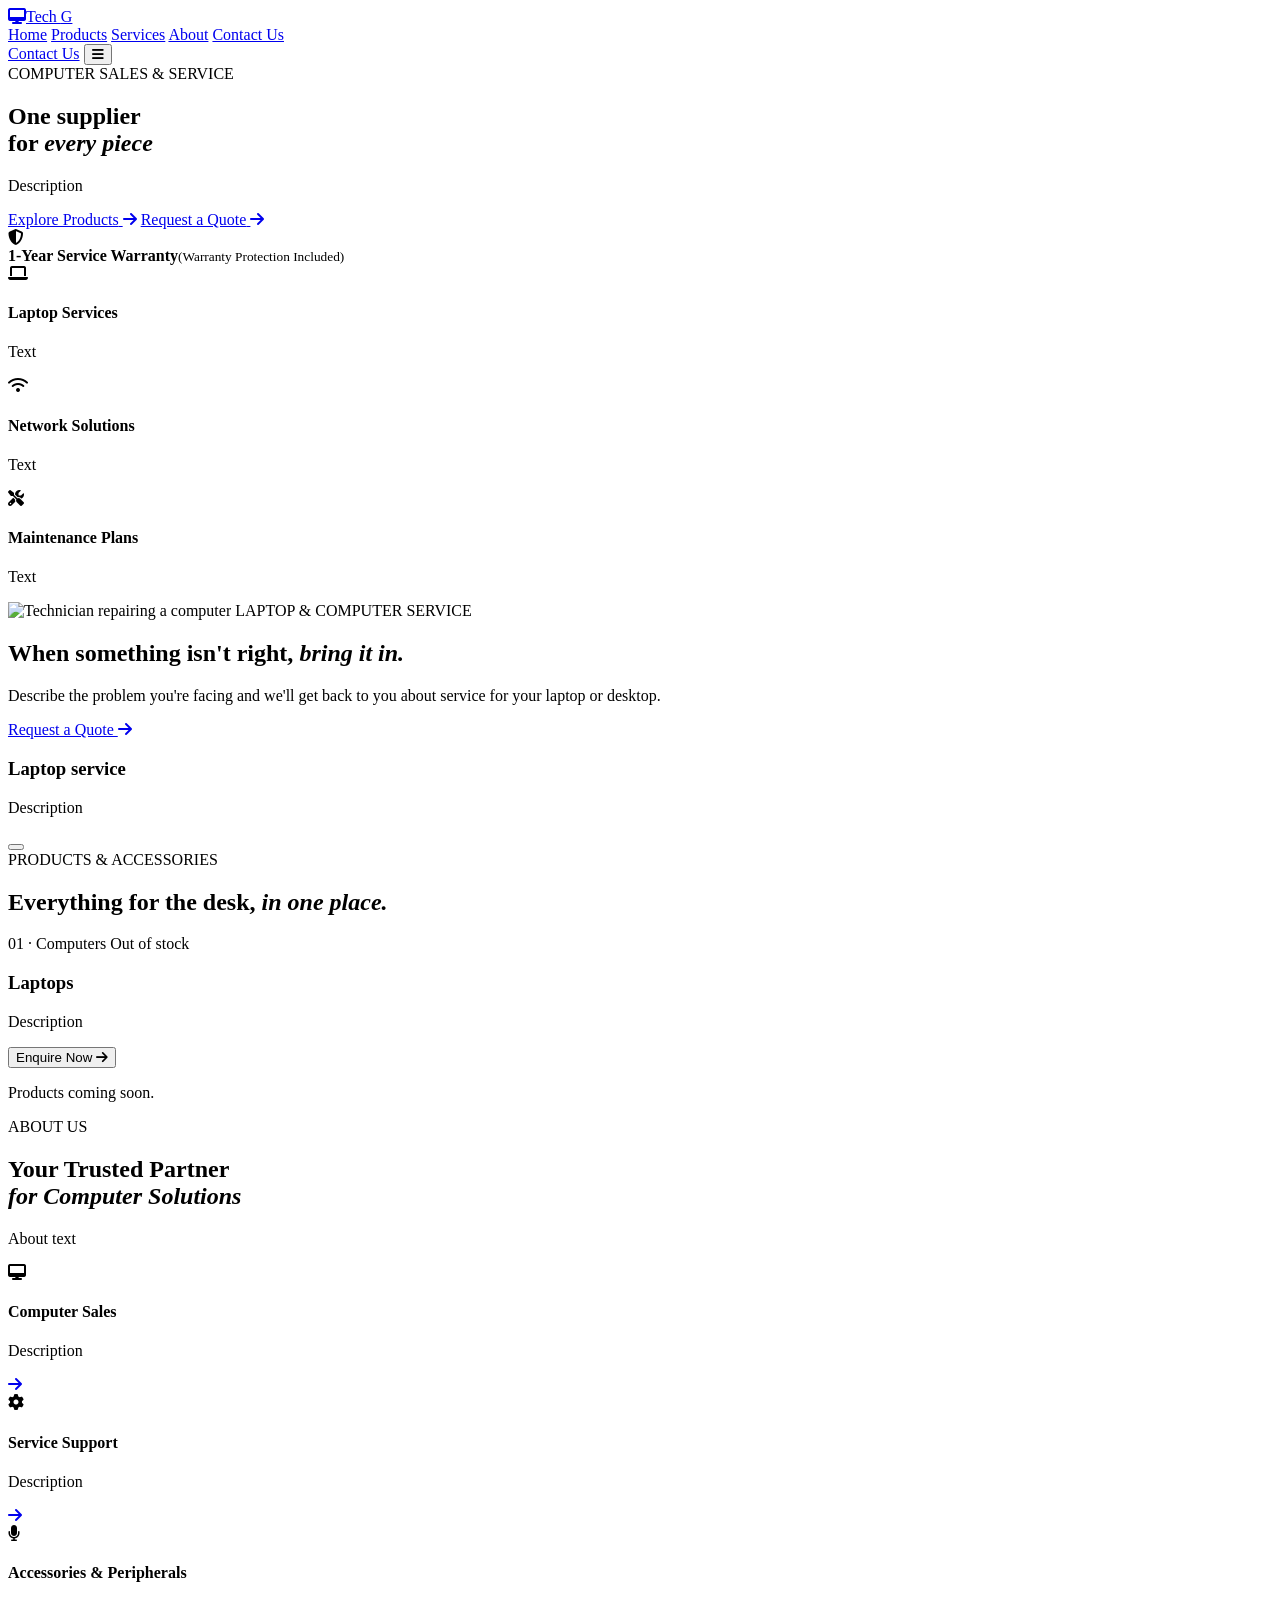
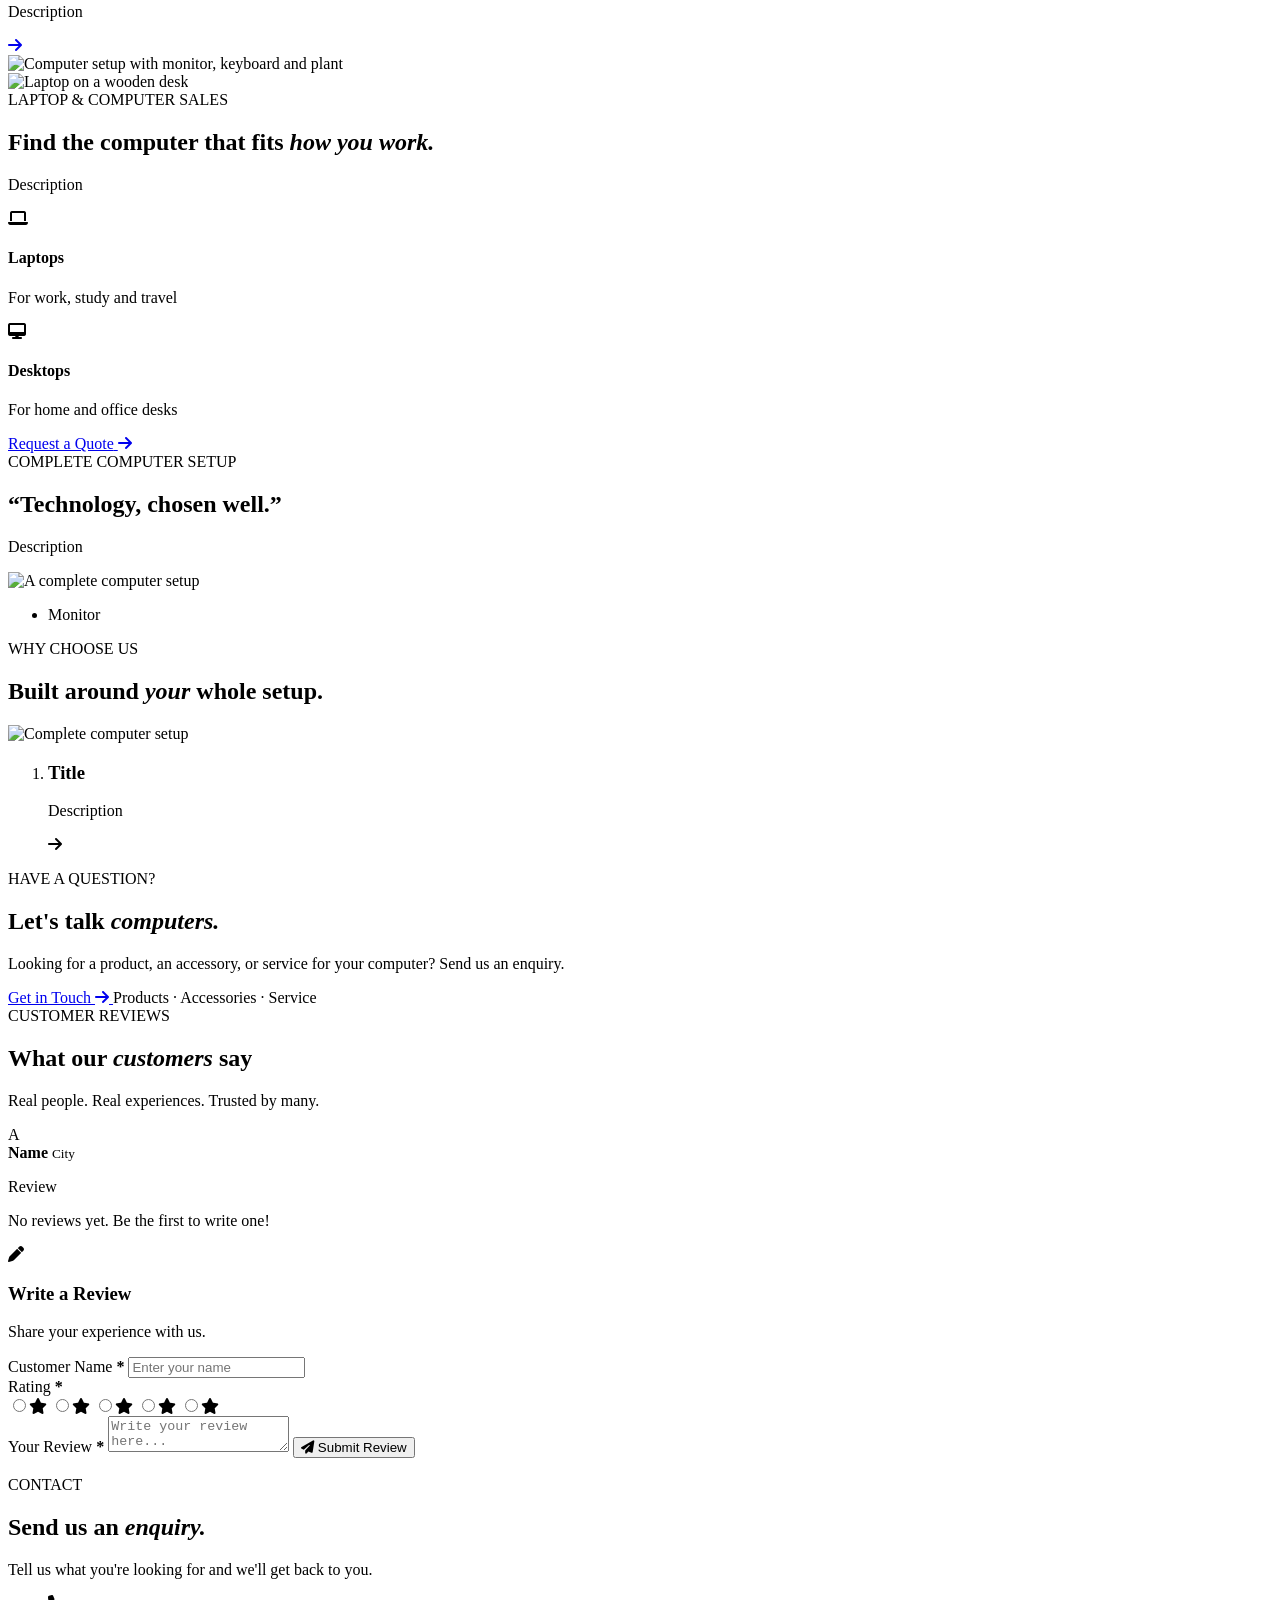
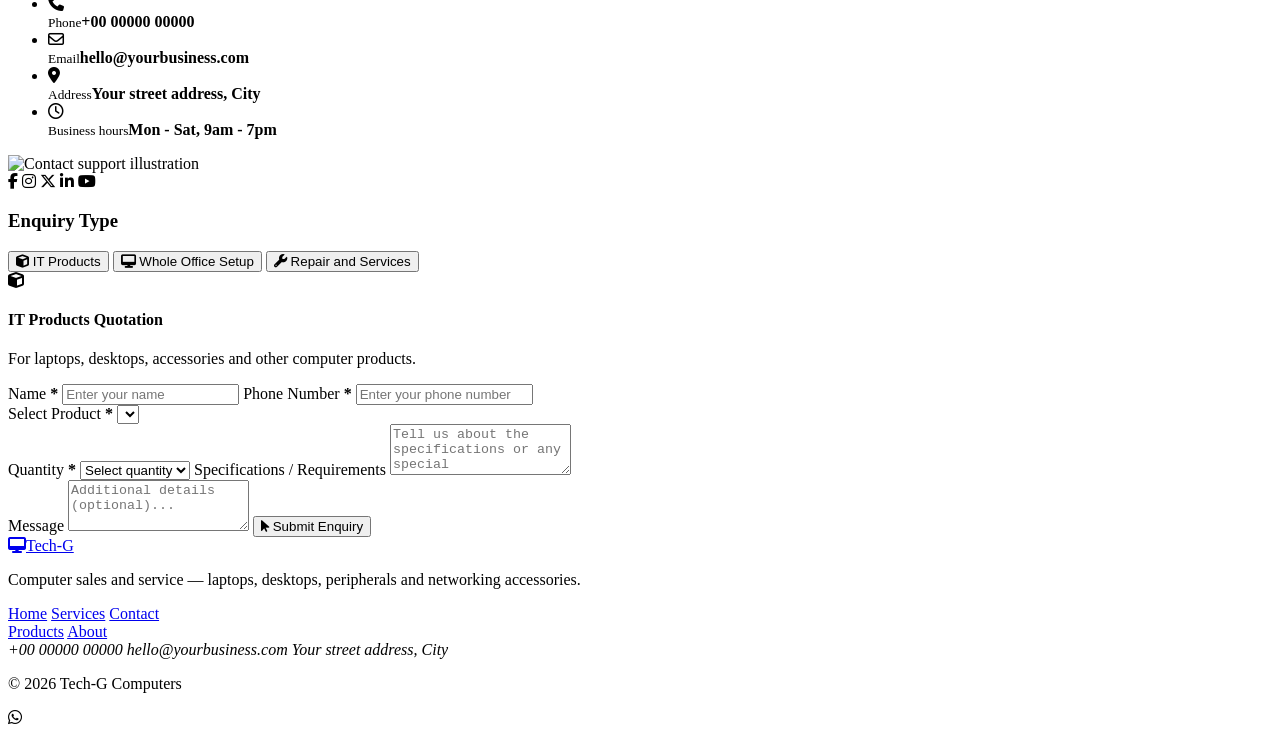
==== commit c4b176c7: "add" ====
--- a/src/main/resources/templates/index.html
+++ b/src/main/resources/templates/index.html
@@ -1,68 +1,95 @@
 <!DOCTYPE html>
 <html lang="en" xmlns:th="http://www.thymeleaf.org">
+
 <head>
     <meta charset="UTF-8">
     <meta name="viewport" content="width=device-width, initial-scale=1">
     <title>Tech G | Computer Sales &amp; Service</title>
-    <meta name="description" content="Tech G - one supplier for laptops, desktops, accessories, networking and computer repair.">
+    <meta name="description"
+        content="Tech G - one supplier for laptops, desktops, accessories, networking and computer repair.">
     <link rel="preconnect" href="https://fonts.googleapis.com">
     <link rel="preconnect" href="https://fonts.gstatic.com" crossorigin>
-    <link href="https://fonts.googleapis.com/css2?family=Manrope:wght@400;500;600;700&family=Playfair+Display:ital,wght@0,500;0,600;1,500;1,600&family=Poppins:ital,wght@0,500;0,600;0,700;1,500;1,600&display=swap" rel="stylesheet">
+    <link
+        href="https://fonts.googleapis.com/css2?family=Manrope:wght@400;500;600;700&family=Playfair+Display:ital,wght@0,500;0,600;1,500;1,600&family=Poppins:ital,wght@0,500;0,600;0,700;1,500;1,600&display=swap"
+        rel="stylesheet">
     <link rel="stylesheet" href="https://cdnjs.cloudflare.com/ajax/libs/font-awesome/6.5.1/css/all.min.css">
-    <link rel="stylesheet" th:href="@{/css/style.css}">
+    <!-- <link rel="stylesheet" th:href="@{/css/style.css}"> -->
+     <link rel="stylesheet" th:href="@{/css/style.css(v=5)}">
 </head>
+
 <body>
 
-<!-- Toast message after a form is submitted -->
-<div th:if="${toast}" th:text="${toast}" th:class="'toast ' + ${toastType}" id="toast"></div>
-
-<!-- ============ HEADER ============ -->
-<header class="header">
-    <div class="container nav">
-        <a href="#home" class="logo"><span class="logo-icon"><i class="fa-solid fa-desktop"></i></span>Tech <span>G</span></a>
-        <nav class="nav-links" id="navLinks">
-            <a href="#home">Home</a>
-            <a href="#products">Products</a>
-            <a href="#services">Services</a>
-            <a href="#about">About</a>
-            <a href="#contact" class="btn btn-purple nav-cta-mobile">Contact Us</a>
-        </nav>
-        <a href="#contact" class="btn btn-purple nav-cta">Contact Us</a>
-        <button class="menu-btn" id="menuBtn" aria-label="Open menu"><i class="fa-solid fa-bars"></i></button>
-    </div>
-</header>
-
-<main>
-<!-- ============ HERO ============ -->
-<section class="hero" id="home" th:style="'--hero-img:url(' + ${img['hero_image']} + ')'">
-    <div class="container hero-inner">
-        <div class="hero-text">
-            <span class="eyebrow" th:if="${s['hero_eyebrow'] != ''}" th:text="${s['hero_eyebrow']}">COMPUTER SALES &amp; SERVICE</span>
-            <!-- <h1><span th:text="${s['hero_title']}">One supplier for</span><br><em th:text="${s['hero_accent']}">every piece</em></h1> -->
-             <h1><span th:text="${s['hero_title']}">One supplier</span><br>for <em th:text="${s['hero_accent']}">every piece</em></h1>
-            <div class="rule"></div>
-            <p th:text="${s['hero_subtitle']}">Description</p>
-            <div class="hero-btns">
-                <a href="#products" class="btn btn-orange"><span th:text="${s['hero_btn1']}">Explore Products</span> <i class="fa-solid fa-arrow-right"></i></a>
-                <a href="#contact" class="btn btn-outline"><span th:text="${s['hero_btn2']}">Request a Quote</span> <i class="fa-solid fa-arrow-right"></i></a>
-            </div>
-            <div class="warranty">
-                <span class="warranty-icon"><i class="fa-solid fa-shield-halved"></i></span>
-                <div><strong th:text="${s['warranty_title']}">1-Year Service Warranty</strong><small th:text="${s['warranty_note']}">(Warranty Protection Included)</small></div>
-            </div>
+    <!-- Toast message after a form is submitted -->
+    <div th:if="${toast}" th:text="${toast}" th:class="'toast ' + ${toastType}" id="toast"></div>
+
+    <!-- ============ HEADER ============ -->
+    <header class="header">
+        <div class="container nav">
+            <a href="#home" class="logo"><span class="logo-icon"><i class="fa-solid fa-desktop"></i></span>Tech
+                <span>G</span></a>
+            <nav class="nav-links" id="navLinks">
+                <a href="#home">Home</a>
+                <a href="#products">Products</a>
+                <a href="#services">Services</a>
+                <a href="#about">About</a>
+                <a href="#contact" class="btn btn-purple nav-cta-mobile">Contact Us</a>
+            </nav>
+            <a href="#contact" class="btn btn-purple nav-cta">Contact Us</a>
+            <button class="menu-btn" id="menuBtn" aria-label="Open menu"><i class="fa-solid fa-bars"></i></button>
         </div>
-    </div>
-    <div class="container">
-        <div class="highlights">
-            <div class="hl"><span class="hl-icon purple"><i class="fa-solid fa-laptop"></i></span><div><h4 th:text="${s['hl1_title']}">Laptop Services</h4><p th:text="${s['hl1_desc']}">Text</p></div></div>
-            <div class="hl"><span class="hl-icon purple"><i class="fa-solid fa-wifi"></i></span><div><h4 th:text="${s['hl2_title']}">Network Solutions</h4><p th:text="${s['hl2_desc']}">Text</p></div></div>
-            <div class="hl"><span class="hl-icon orange"><i class="fa-solid fa-screwdriver-wrench"></i></span><div><h4 th:text="${s['hl3_title']}">Maintenance Plans</h4><p th:text="${s['hl3_desc']}">Text</p></div></div>
-        </div>
-    </div>
-</section>
-
-<!-- ============ REPAIR & SERVICES ============ -->
-<!-- <section class="section services-section" id="services">
+    </header>
+
+    <main>
+        <!-- ============ HERO ============ -->
+        <section class="hero" id="home" th:style="'--hero-img:url(' + ${img['hero_image']} + ')'">
+            <div class="container hero-inner">
+                <div class="hero-text">
+                    <span class="eyebrow" th:if="${s['hero_eyebrow'] != ''}" th:text="${s['hero_eyebrow']}">COMPUTER
+                        SALES &amp; SERVICE</span>
+                    <!-- <h1><span th:text="${s['hero_title']}">One supplier for</span><br><em th:text="${s['hero_accent']}">every piece</em></h1> -->
+                    <h1><span th:text="${s['hero_title']}">One supplier</span><br>for <em
+                            th:text="${s['hero_accent']}">every piece</em></h1>
+                    <div class="rule"></div>
+                    <p th:text="${s['hero_subtitle']}">Description</p>
+                    <div class="hero-btns">
+                        <a href="#products" class="btn btn-orange"><span th:text="${s['hero_btn1']}">Explore
+                                Products</span> <i class="fa-solid fa-arrow-right"></i></a>
+                        <a href="#contact" class="btn btn-outline"><span th:text="${s['hero_btn2']}">Request a
+                                Quote</span> <i class="fa-solid fa-arrow-right"></i></a>
+                    </div>
+                    <div class="warranty">
+                        <span class="warranty-icon"><i class="fa-solid fa-shield-halved"></i></span>
+                        <div><strong th:text="${s['warranty_title']}">1-Year Service Warranty</strong><small
+                                th:text="${s['warranty_note']}">(Warranty Protection Included)</small></div>
+                    </div>
+                </div>
+            </div>
+            <div class="container">
+                <div class="highlights">
+                    <div class="hl"><span class="hl-icon purple"><i class="fa-solid fa-laptop"></i></span>
+                        <div>
+                            <h4 th:text="${s['hl1_title']}">Laptop Services</h4>
+                            <p th:text="${s['hl1_desc']}">Text</p>
+                        </div>
+                    </div>
+                    <div class="hl"><span class="hl-icon purple"><i class="fa-solid fa-wifi"></i></span>
+                        <div>
+                            <h4 th:text="${s['hl2_title']}">Network Solutions</h4>
+                            <p th:text="${s['hl2_desc']}">Text</p>
+                        </div>
+                    </div>
+                    <div class="hl"><span class="hl-icon orange"><i class="fa-solid fa-screwdriver-wrench"></i></span>
+                        <div>
+                            <h4 th:text="${s['hl3_title']}">Maintenance Plans</h4>
+                            <p th:text="${s['hl3_desc']}">Text</p>
+                        </div>
+                    </div>
+                </div>
+            </div>
+        </section>
+
+        <!-- ============ REPAIR & SERVICES ============ -->
+        <!-- <section class="section services-section" id="services">
     <div class="container">
         <div class="services-banner">
             <img th:src="${img['services_image']}" alt="Technician repairing a computer" loading="lazy" onerror="this.onerror=null;this.src='/images/placeholder.svg'">
@@ -87,443 +114,571 @@
         </div>
     </div>
 </section> -->
-<!-- ============ REPAIR & SERVICES ============ -->
-<section class="section services-section" id="services">
-    <div class="container">
-        <div class="services-banner">
-            <img th:src="${img['services_image']}" alt="Technician repairing a computer" loading="lazy" onerror="this.onerror=null;this.src='/images/placeholder.svg'">
-            <span class="pill orange services-banner-label" th:if="${s['services_eyebrow'] != ''}" th:text="${s['services_eyebrow']}">LAPTOP &amp; COMPUTER SERVICE</span>
+        <!-- ============ REPAIR & SERVICES ============ -->
+        <section class="section services-section" id="services">
+            <div class="container">
+                <div class="services-banner">
+                    <img th:src="${img['services_image']}" alt="Technician repairing a computer" loading="lazy"
+                        onerror="this.onerror=null;this.src='/images/placeholder.svg'">
+                    <span class="pill orange services-banner-label" th:if="${s['services_eyebrow'] != ''}"
+                        th:text="${s['services_eyebrow']}">LAPTOP &amp; COMPUTER SERVICE</span>
+                </div>
+
+                <div class="services-layout services-content">
+                    <div class="services-promo">
+                        <h2><span th:text="${s['services_title']}">When something isn't right,</span> <em
+                                th:text="${s['services_accent']}">bring it in.</em></h2>
+                        <p th:if="${s['services_subtitle'] != ''}" th:text="${s['services_subtitle']}">Describe the
+                            problem you're facing and we'll get back to you about service for your laptop or desktop.
+                        </p>
+                        <a href="#contact" class="btn btn-purple">Request a Quote <i
+                                class="fa-solid fa-arrow-right"></i></a>
+                    </div>
+
+                    <div class="services-grid">
+                        <article class="service-card" th:each="sv : ${services}">
+                            <span class="service-icon"><i th:class="${sv.iconClass}"></i></span>
+                            <div class="service-card-content">
+                                <h3 th:text="${sv.title}">Laptop service</h3>
+                                <p th:text="${sv.description}">Description</p>
+                                <button type="button" class="link-btn enquire-service" th:data-name="${sv.title}"><span
+                                        class="sr-only"></span></button>
+                            </div>
+                        </article>
+                    </div>
+                </div>
+            </div>
+        </section>
+
+        <!-- ============ PRODUCTS ============ -->
+        <section class="section alt" id="products">
+            <div class="container">
+                <div class="section-head">
+                    <span class="pill orange" th:if="${s['products_eyebrow'] != ''}"
+                        th:text="${s['products_eyebrow']}">PRODUCTS &amp; ACCESSORIES</span>
+                    <h2><span th:text="${s['products_title']}">Everything for the desk,</span> <em
+                            th:text="${s['products_accent']}">in one place.</em></h2>
+                </div>
+                <div class="grid products-grid">
+                    <article class="product-card" th:each="p, st : ${products}">
+                        <div class="product-img">
+                            <span class="tag"
+                                th:text="${#numbers.formatInteger(st.count, 2)} + ' · ' + ${p.category}">01 ·
+                                Computers</span>
+                            <span class="tag stock" th:if="${p.stockStatus == false}">Out of stock</span>
+                            <img th:src="${p.imageUrl}" th:alt="${p.name}" loading="lazy"
+                                onerror="this.onerror=null;this.src='/images/placeholder.svg'">
+                        </div>
+                        <div class="product-body">
+                            <h3 th:text="${p.name}">Laptops</h3>
+                            <p th:text="${p.description}">Description</p>
+                            <button type="button" class="btn btn-orange btn-sm enquire-product"
+                                th:data-name="${p.name}">Enquire Now <i class="fa-solid fa-arrow-right"></i></button>
+                        </div>
+                    </article>
+                </div>
+                <p class="empty" th:if="${#lists.isEmpty(products)}">Products coming soon.</p>
+            </div>
+        </section>
+
+        <!-- ============ ABOUT ============ -->
+        <!-- ============ ABOUT ============ -->
+        <section class="ab-section" id="about">
+            <div class="container ab-grid">
+
+                <!-- LEFT: text + cards -->
+                <div class="ab-content">
+                    <span class="ab-pill" th:text="${s['about_eyebrow'] ?: 'ABOUT US'}">ABOUT US</span>
+
+                    <h2 class="ab-title">
+                        <span th:text="${s['about_line1'] ?: 'Your Trusted Partner'}">Your Trusted Partner</span><br>
+                        <em class="ab-for">for</em> <em class="ab-accent"
+                            th:text="${s['about_accent'] ?: 'Computer Solutions'}">Computer Solutions</em>
+                    </h2>
+
+                    <p class="ab-text"
+                        th:text="${s['about_text'] ?: 'We provide a complete range of computer solutions, including laptop and desktop sales, professional computer service, and a wide selection of accessories and peripherals — all designed to meet your personal and business needs.'}">
+                        About text</p>
+
+                    <div class="ab-cards">
+                        <article class="ab-card">
+                            <span class="ab-icon blue"><i class="fa-solid fa-desktop"></i></span>
+                            <h4 th:text="${s['pillar1_title'] ?: 'Computer Sales'}">Computer Sales</h4>
+                            <p
+                                th:text="${s['pillar1_desc'] ?: 'Get the right laptop or desktop for work, study or everyday use.'}">
+                                Description</p>
+                            <a href="#sales" class="ab-go orange" aria-label="Computer Sales"><i
+                                    class="fa-solid fa-arrow-right"></i></a>
+                        </article>
+
+                        <article class="ab-card">
+                            <span class="ab-icon orange"><i class="fa-solid fa-gear"></i></span>
+                            <h4 th:text="${s['pillar2_title'] ?: 'Service Support'}">Service Support</h4>
+                            <p
+                                th:text="${s['pillar2_desc'] ?: 'Keep your devices running smoothly with reliable and professional service support.'}">
+                                Description</p>
+                            <a href="#services" class="ab-go purple" aria-label="Service Support"><i
+                                    class="fa-solid fa-arrow-right"></i></a>
+                        </article>
+
+                        <article class="ab-card">
+                            <span class="ab-icon purple"><i class="fa-solid fa-microphone"></i></span>
+                            <h4 th:text="${s['pillar3_title'] ?: 'Accessories & Peripherals'}">Accessories &amp;
+                                Peripherals</h4>
+                            <p
+                                th:text="${s['pillar3_desc'] ?: 'Enhance your setup with quality accessories and performance peripherals.'}">
+                                Description</p>
+                            <a href="#products" class="ab-go orange" aria-label="Accessories and Peripherals"><i
+                                    class="fa-solid fa-arrow-right"></i></a>
+                        </article>
+                    </div>
+                </div>
+
+                <!-- RIGHT: finished artwork image -->
+                <div class="ab-visual">
+                    <img th:src="${img['about_image'] ?: '/images/about-setup.png'}"
+                        alt="Computer setup with monitor, keyboard and plant" loading="lazy"
+                        onerror="this.onerror=null;this.src='/images/placeholder.svg'">
+                </div>
+            </div>
+        </section>
+
+        <!-- ============ COMPUTER SALES (Laptops & Desktops) ============ -->
+        <section class="section sales-section" id="sales">
+            <div class="container sales-grid">
+
+                <!-- Left: finished artwork image -->
+                <div class="sales-art">
+                    <img th:src="${img['sales_image'] ?: '/images/sales-laptop.png'}" alt="Laptop on a wooden desk"
+                        loading="lazy" onerror="this.onerror=null;this.src='/images/placeholder.svg'">
+                </div>
+
+                <!-- Right: text -->
+                <div class="sales-text">
+                    <span class="pill orange" th:text="${s['sales_eyebrow'] ?: 'LAPTOP &amp; COMPUTER SALES'}">LAPTOP
+                        &amp; COMPUTER SALES</span>
+                    <h2>
+                        <span th:text="${s['sales_title'] ?: 'Find the computer that fits'}">Find the computer that
+                            fits</span>
+                        <em th:text="${s['sales_accent'] ?: 'how you work.'}">how you work.</em>
+                    </h2>
+                    <p class="sales-lead"
+                        th:text="${s['sales_text'] ?: 'Whether you need a laptop to carry or a desktop to settle into, tell us what you need it for and we will help you explore the options available.'}">
+                        Description</p>
+
+                    <div class="sales-cards">
+                        <div class="sales-card purple">
+                            <span class="sales-card-icon"><i class="fa-solid fa-laptop"></i></span>
+                            <div>
+                                <h4 th:text="${s['sales_card1_title'] ?: 'Laptops'}">Laptops</h4>
+                                <p th:text="${s['sales_card1_desc'] ?: 'For work, study and travel'}">For work, study
+                                    and travel</p>
+                            </div>
+                        </div>
+                        <div class="sales-card orange">
+                            <span class="sales-card-icon"><i class="fa-solid fa-desktop"></i></span>
+                            <div>
+                                <h4 th:text="${s['sales_card2_title'] ?: 'Desktops'}">Desktops</h4>
+                                <p th:text="${s['sales_card2_desc'] ?: 'For home and office desks'}">For home and office
+                                    desks</p>
+                            </div>
+                        </div>
+                    </div>
+
+                    <a href="#contact" class="btn btn-purple">
+                        <span th:text="${s['sales_btn'] ?: 'Request a Quote'}">Request a Quote</span>
+                        <i class="fa-solid fa-arrow-right"></i>
+                    </a>
+                </div>
+            </div>
+        </section>
+
+        <!-- ============ COMPLETE COMPUTER SETUP (dark banner) ============ -->
+        <section class="showcase" id="setup">
+            <div class="container">
+                <span class="show-eyebrow" th:if="${s['showcase_eyebrow'] != ''}"
+                    th:text="${s['showcase_eyebrow']}">COMPLETE COMPUTER SETUP</span>
+                <h2 class="show-title" th:text="${s['showcase_title']}">“Technology, chosen well.”</h2>
+                <p class="show-sub" th:if="${s['showcase_subtitle'] != ''}" th:text="${s['showcase_subtitle']}">
+                    Description</p>
+                <div class="show-img"><img th:src="${img['showcase_image']}" alt="A complete computer setup"
+                        loading="lazy" onerror="this.onerror=null;this.src='/images/placeholder.svg'"></div>
+                <ul class="chips" th:if="${s['showcase_chips'] != ''}">
+                    <li th:each="c : ${#strings.arraySplit(s['showcase_chips'], ',')}"
+                        th:if="${!#strings.isEmpty(#strings.trim(c))}" th:text="${#strings.trim(c)}">Monitor</li>
+                </ul>
+            </div>
+        </section>
+
+        <!-- ============ WHY CHOOSE US ============ -->
+        <section class="section why" id="why">
+            <div class="container">
+                <span class="pill orange" th:if="${s['why_eyebrow'] != ''}" th:text="${s['why_eyebrow']}">WHY CHOOSE
+                    US</span>
+                <h2 class="why-title"><span th:text="${s['why_title_start']}">Built around</span> <em
+                        th:text="${s['why_accent']}">your</em> <span th:text="${s['why_title_end']}">whole
+                        setup</span><b class="dot">.</b></h2>
+                <div class="why-grid">
+                    <div class="why-art"><img th:src="${img['why_image']}" alt="Complete computer setup" loading="lazy"
+                            onerror="this.onerror=null;this.src='/images/placeholder.svg'"></div>
+                    <ol class="why-list">
+                        <li class="why-card" th:each="f : ${features}">
+                            <span class="why-icon"><i th:class="${f.iconClass}"></i></span>
+                            <div>
+                                <h3 th:text="${f.title}">Title</h3>
+                                <p th:text="${f.description}">Description</p>
+                            </div>
+                            <span class="why-arrow"><i class="fa-solid fa-arrow-right"></i></span>
+                        </li>
+                    </ol>
+                </div>
+            </div>
+        </section>
+
+        <!-- ============ CTA BANNER SECTION ============ -->
+        <section class="section cta-banner-section" id="cta-banner">
+            <div class="container">
+                <div class="cta-banner-card" th:style="'background-image: url(' + @{/images/cta-banner.png} + ');'">
+                    <div class="cta-content">
+                        <span class="cta-eyebrow">HAVE A QUESTION?</span>
+                        <h2>Let's talk <em>computers.</em></h2>
+                        <p>Looking for a product, an accessory, or service for your computer? Send us an enquiry.</p>
+                        <div class="cta-action-row">
+                            <a href="#contact" class="btn btn-purple">
+                                Get in Touch <i class="fa-solid fa-arrow-right"></i>
+                            </a>
+                            <span class="cta-tags">Products &middot; Accessories &middot; Service</span>
+                        </div>
+                    </div>
+                </div>
+            </div>
+        </section>
+
+        <!-- ============ REVIEWS ============ -->
+        <section class="section reviews-section" id="reviews">
+            <div class="container">
+
+                <!-- Heading (top left, above both columns) -->
+                <div class="reviews-head">
+                    <span class="pill orange" th:if="${s['reviews_eyebrow'] != ''}"
+                        th:text="${s['reviews_eyebrow']}">CUSTOMER REVIEWS</span>
+                    <h2><span th:text="${s['reviews_title']}">What our</span> <em
+                            th:text="${s['reviews_accent']}">customers</em> <span
+                            th:text="${s['reviews_title_end']}">say</span></h2>
+                    <p th:if="${s['reviews_subtitle'] != ''}" th:text="${s['reviews_subtitle']}">Real people. Real
+                        experiences. Trusted by many.</p>
+                </div>
+
+                <div class="reviews-layout">
+
+                    <!-- LEFT: customer reviews -->
+                    <div class="reviews-left">
+                        <div class="review-list" id="revList" th:if="${!#lists.isEmpty(reviews)}">
+                            <article class="review-card" th:each="r, st : ${reviews}">
+                                <span class="avatar" th:classappend="${st.index % 2 == 1} ? 'orange' : ''"
+                                    th:text="${#strings.toUpperCase(#strings.substring(r.customerName,0,1))}">A</span>
+                                <div class="review-body">
+                                    <div class="review-top">
+                                        <div>
+                                            <strong th:text="${r.customerName}">Name</strong>
+                                            <small th:if="${r.location != null and !#strings.isEmpty(r.location)}"
+                                                th:text="${r.location}">City</small>
+                                        </div>
+                                        <div class="stars">
+                                            <i th:each="i : ${#numbers.sequence(1,5)}"
+                                                th:class="${i <= r.rating} ? 'fa-solid fa-star' : 'fa-regular fa-star'"></i>
+                                        </div>
+                                    </div>
+                                    <p class="quote" th:text="${r.reviewText}">Review</p>
+                                </div>
+                            </article>
+                        </div>
+
+                        <p class="empty" th:if="${#lists.isEmpty(reviews)}">No reviews yet. Be the first to write one!
+                        </p>
+
+                        <div class="review-nav" id="revNav">
+                            <button type="button" class="nav-circle" id="revPrevBtn" aria-label="Previous"><i
+                                    class="fa-solid fa-chevron-left"></i></button>
+                            <div class="dots" id="revDots"></div>
+                            <button type="button" class="nav-circle" id="revNextBtn" aria-label="Next"><i
+                                    class="fa-solid fa-chevron-right"></i></button>
+                        </div>
+                    </div>
+
+                    <!-- RIGHT: write a review -->
+                    <!-- <form class="review-form" th:action="@{/submit-review}" method="post">
+                        <div class="rf-head">
+                            <span class="rf-icon"><i class="fa-solid fa-pen"></i></span>
+                            <div>
+                                <h3>Write a Review</h3>
+                                <p>Share your experience with us. Your feedback helps us serve you better.</p>
+                            </div>
+                        </div>
+
+                        <label class="rf-label">Customer Name <b>*</b>
+                            <input type="text" name="customerName" required maxlength="80"
+                                placeholder="Enter your name">
+                        </label>
+
+                        <div class="rf-label">Rating <b>*</b>
+                            <div class="star-input">
+                                <input type="radio" id="s5" name="rating" value="5" required><label for="s5"
+                                    title="5 stars"><i class="fa-solid fa-star"></i></label>
+                                <input type="radio" id="s4" name="rating" value="4"><label for="s4" title="4 stars"><i
+                                        class="fa-solid fa-star"></i></label>
+                                <input type="radio" id="s3" name="rating" value="3"><label for="s3" title="3 stars"><i
+                                        class="fa-solid fa-star"></i></label>
+                                <input type="radio" id="s2" name="rating" value="2"><label for="s2" title="2 stars"><i
+                                        class="fa-solid fa-star"></i></label>
+                                <input type="radio" id="s1" name="rating" value="1"><label for="s1" title="1 star"><i
+                                        class="fa-solid fa-star"></i></label>
+                            </div>
+                        </div>
+
+                        <label class="rf-label">Your Review <b>*</b>
+                            <textarea name="reviewText" rows="4" required maxlength="1500"
+                                placeholder="Write your review here..."></textarea>
+                        </label>
+
+                        <button class="rf-submit" type="submit"><i class="fa-solid fa-paper-plane"></i> Submit
+                            Review</button>
+                    </form> -->
+                    <form class="review-form" th:action="@{/submit-review}" method="post">
+                        <div class="rf-head">
+                            <span class="rf-icon"><i class="fa-solid fa-pen"></i></span>
+                            <div>
+                                <h3 th:text="${s['review_form_title']}">Write a Review</h3>
+                                <p th:text="${s['review_form_desc']}">Share your experience with us.</p>
+                            </div>
+                        </div>
+
+                        <label class="rf-label"><span>Customer Name <b>*</b></span>
+                            <input type="text" name="customerName" required maxlength="80"
+                                placeholder="Enter your name">
+                        </label>
+
+                        <div class="rf-label"><span>Rating <b>*</b></span>
+                            <div class="star-input">
+                                <input type="radio" id="s5" name="rating" value="5" required><label for="s5"
+                                    title="5 stars"><i class="fa-solid fa-star"></i></label>
+                                <input type="radio" id="s4" name="rating" value="4"><label for="s4" title="4 stars"><i
+                                        class="fa-solid fa-star"></i></label>
+                                <input type="radio" id="s3" name="rating" value="3"><label for="s3" title="3 stars"><i
+                                        class="fa-solid fa-star"></i></label>
+                                <input type="radio" id="s2" name="rating" value="2"><label for="s2" title="2 stars"><i
+                                        class="fa-solid fa-star"></i></label>
+                                <input type="radio" id="s1" name="rating" value="1"><label for="s1" title="1 star"><i
+                                        class="fa-solid fa-star"></i></label>
+                            </div>
+                        </div>
+
+                        <label class="rf-label rf-grow"><span>Your Review <b>*</b></span>
+                            <textarea name="reviewText" required maxlength="1500"
+                                placeholder="Write your review here..."></textarea>
+                        </label>
+
+                        <button class="rf-submit" type="submit"><i class="fa-solid fa-paper-plane"></i> <span
+                                th:text="${s['review_form_btn']}">Submit Review</span></button>
+                    </form>
+                </div>
+            </div>
+        </section>
+
+        <!-- ============ ENQUIRY ============ -->
+        <section class="section contact" id="contact">
+
+            <!-- Corner decorations (placeholders: replace the image files) -->
+            <img class="contact-deco deco-left" th:src="@{/images/contact-burst-left.png}" alt="" aria-hidden="true"
+                onerror="this.style.display='none'">
+            <img class="contact-deco deco-right" th:src="@{/images/contact-burst-right.png}" alt="" aria-hidden="true"
+                onerror="this.style.display='none'">
+
+            <div class="container contact-grid">
+
+                <!-- LEFT -->
+                <div class="contact-info">
+                    <span class="pill orange" th:if="${s['contact_eyebrow'] != ''}"
+                        th:text="${s['contact_eyebrow']}">CONTACT</span>
+                    <h2><span th:text="${s['contact_title']}">Send us an</span> <em
+                            th:text="${s['contact_accent']}">enquiry.</em></h2>
+                    <p class="lead" th:text="${s['contact_lead']}">Tell us what you're looking for and we'll get back to
+                        you.</p>
+
+                    <div class="contact-extra">
+                        <ul class="info-list">
+                            <li><span class="ic"><i class="fa-solid fa-phone"></i></span>
+                                <div><small>Phone</small><strong th:text="${s['phone']}">+00 00000 00000</strong></div>
+                            </li>
+                            <li><span class="ic purple"><i class="fa-regular fa-envelope"></i></span>
+                                <div><small>Email</small><strong th:text="${s['email']}">hello@yourbusiness.com</strong>
+                                </div>
+                            </li>
+                            <li><span class="ic"><i class="fa-solid fa-location-dot"></i></span>
+                                <div><small>Address</small><strong th:text="${s['address']}">Your street address,
+                                        City</strong></div>
+                            </li>
+                            <li th:if="${s['business_hours'] != ''}"><span class="ic purple"><i
+                                        class="fa-regular fa-clock"></i></span>
+                                <div><small>Business hours</small><strong th:text="${s['business_hours']}">Mon - Sat,
+                                        9am - 7pm</strong></div>
+                            </li>
+                        </ul>
+
+                        <!-- Illustration (placeholder: replace images/contact.png) -->
+                        <div class="contact-art">
+                            <img th:src="@{/images/contact.png}" alt="Contact support illustration" loading="lazy"
+                                onerror="this.onerror=null;this.src='/images/placeholder.svg'">
+                        </div>
+                    </div>
+
+                    <div class="socials" th:fragment="socials" th:if="${hasSocials}">
+                        <a th:if="${s['social_facebook'] != ''}" th:href="${s['social_facebook']}" target="_blank"
+                            rel="noopener noreferrer" aria-label="Facebook"><i class="fa-brands fa-facebook-f"></i></a>
+                        <a th:if="${s['social_instagram'] != ''}" th:href="${s['social_instagram']}" target="_blank"
+                            rel="noopener noreferrer" aria-label="Instagram"><i class="fa-brands fa-instagram"></i></a>
+                        <a th:if="${s['social_x'] != ''}" th:href="${s['social_x']}" target="_blank"
+                            rel="noopener noreferrer" aria-label="X"><i class="fa-brands fa-x-twitter"></i></a>
+                        <a th:if="${s['social_linkedin'] != ''}" th:href="${s['social_linkedin']}" target="_blank"
+                            rel="noopener noreferrer" aria-label="LinkedIn"><i class="fa-brands fa-linkedin-in"></i></a>
+                        <a th:if="${s['social_youtube'] != ''}" th:href="${s['social_youtube']}" target="_blank"
+                            rel="noopener noreferrer" aria-label="YouTube"><i class="fa-brands fa-youtube"></i></a>
+                    </div>
+                </div>
+
+                <!-- RIGHT: form card -->
+                <form class="card enquiry-form" th:action="@{/submit-enquiry}" method="post" id="enquiryForm">
+                    <h3 class="label-title">Enquiry Type</h3>
+                    <input type="hidden" name="enquiryType" id="enquiryType" value="IT Products">
+
+                    <div class="tabs" id="enqTabs">
+                        <button type="button" class="tab active" data-type="IT Products"><i
+                                class="fa-solid fa-cube"></i> IT Products</button>
+                        <button type="button" class="tab" data-type="Whole Office Setup"><i
+                                class="fa-solid fa-desktop"></i> Whole Office Setup</button>
+                        <button type="button" class="tab" data-type="Repair and Services"><i
+                                class="fa-solid fa-wrench"></i> Repair and Services</button>
+                    </div>
+
+                    <div class="tab-head">
+                        <span class="ic purple" id="tabIcon"><i class="fa-solid fa-cube"></i></span>
+                        <div>
+                            <h4 id="tabTitle">IT Products Quotation</h4>
+                            <p id="tabDesc">For laptops, desktops, accessories and other computer products.</p>
+                        </div>
+                    </div>
+
+                    <div class="row">
+                        <label>Name <b>*</b>
+                            <input type="text" name="name" required maxlength="100" placeholder="Enter your name">
+                        </label>
+                        <label>Phone Number <b>*</b>
+                            <input type="tel" name="phone" required maxlength="20" pattern="[0-9+()\- ]{7,20}"
+                                title="Enter a valid phone number" placeholder="Enter your phone number">
+                        </label>
+                    </div>
+
+                    <label><span id="prodLabel">Select Product</span> <b>*</b>
+                        <select name="productName" id="productSelect" required></select>
+                    </label>
+
+                    <div class="row">
+                        <label>Quantity <b>*</b>
+                            <select name="quantity" required>
+                                <option value="" disabled selected>Select quantity</option>
+                                <option th:each="n : ${#numbers.sequence(1,10)}" th:value="${n}" th:text="${n}">1
+                                </option>
+                                <option value="11">10+</option>
+                            </select>
+                        </label>
+                        <label>Specifications / Requirements
+                            <textarea name="specifications" rows="3" maxlength="1500"
+                                placeholder="Tell us about the specifications or any special requirements..."></textarea>
+                        </label>
+                    </div>
+
+                    <label>Message
+                        <textarea name="message" rows="3" maxlength="1500"
+                            placeholder="Additional details (optional)..."></textarea>
+                    </label>
+
+                    <button class="btn btn-orange btn-block" type="submit"><i class="fa-solid fa-arrow-pointer"></i>
+                        Submit Enquiry</button>
+                </form>
+            </div>
+        </section>
+    </main>
+
+    <footer class="footer">
+        <div class="container footer-main">
+            <div class="footer-brand">
+                <a href="#home" class="logo light"><span class="logo-icon"><i
+                            class="fa-solid fa-desktop"></i></span>Tech-G</a>
+                <p>Computer sales and service — laptops, desktops, peripherals and networking accessories.</p>
+                <div th:replace="~{index :: socials}"></div>
+            </div>
+            <nav class="footer-nav" aria-label="Footer navigation">
+                <a href="#home">Home</a>
+                <a href="#services">Services</a>
+                <a href="#contact">Contact</a>
+            </nav>
+            <nav class="footer-nav" aria-label="More footer navigation">
+                <a href="#products">Products</a>
+                <a href="#about">About</a>
+            </nav>
+            <address class="footer-contact">
+                <a th:if="${s['phone'] != ''}" th:text="${s['phone']}" th:href="'tel:' + ${s['phone']}">+00 00000
+                    00000</a>
+                <a th:if="${s['email'] != ''}" th:text="${s['email']}"
+                    th:href="'mailto:' + ${s['email']}">hello@yourbusiness.com</a>
+                <span th:if="${s['address'] != ''}" th:text="${s['address']}">Your street address, City</span>
+            </address>
         </div>
-
-        <div class="services-layout services-content">
-            <div class="services-promo">
-                <h2><span th:text="${s['services_title']}">When something isn't right,</span> <em th:text="${s['services_accent']}">bring it in.</em></h2>
-                <p th:if="${s['services_subtitle'] != ''}" th:text="${s['services_subtitle']}">Describe the problem you're facing and we'll get back to you about service for your laptop or desktop.</p>
-                <a href="#contact" class="btn btn-purple">Request a Quote <i class="fa-solid fa-arrow-right"></i></a>
-            </div>
-
-            <div class="services-grid">
-                <article class="service-card" th:each="sv : ${services}">
-                    <span class="service-icon"><i th:class="${sv.iconClass}"></i></span>
-                    <div class="service-card-content">
-                        <h3 th:text="${sv.title}">Laptop service</h3>
-                        <p th:text="${sv.description}">Description</p>
-                        <button type="button" class="link-btn enquire-service" th:data-name="${sv.title}"><span class="sr-only"></span></button>
-                    </div>
-                </article>
-            </div>
+        <div class="container footer-bottom">
+            <p>&copy; <span id="year">2026</span> Tech-G Computers</p>
         </div>
-    </div>
-</section>
-
-<!-- ============ PRODUCTS ============ -->
-<section class="section alt" id="products">
-    <div class="container">
-        <div class="section-head">
-            <span class="pill orange" th:if="${s['products_eyebrow'] != ''}" th:text="${s['products_eyebrow']}">PRODUCTS &amp; ACCESSORIES</span>
-            <h2><span th:text="${s['products_title']}">Everything for the desk,</span> <em th:text="${s['products_accent']}">in one place.</em></h2>
-        </div>
-        <div class="grid products-grid">
-            <article class="product-card" th:each="p, st : ${products}">
-                <div class="product-img">
-                    <span class="tag" th:text="${#numbers.formatInteger(st.count, 2)} + ' · ' + ${p.category}">01 · Computers</span>
-                    <span class="tag stock" th:if="${p.stockStatus == false}">Out of stock</span>
-                    <img th:src="${p.imageUrl}" th:alt="${p.name}" loading="lazy" onerror="this.onerror=null;this.src='/images/placeholder.svg'">
-                </div>
-                <div class="product-body">
-                    <h3 th:text="${p.name}">Laptops</h3>
-                    <p th:text="${p.description}">Description</p>
-                    <button type="button" class="btn btn-orange btn-sm enquire-product" th:data-name="${p.name}">Enquire Now <i class="fa-solid fa-arrow-right"></i></button>
-                </div>
-            </article>
-        </div>
-        <p class="empty" th:if="${#lists.isEmpty(products)}">Products coming soon.</p>
-    </div>
-</section>
-
-<!-- ============ ABOUT ============ -->
-<!-- ============ ABOUT ============ -->
-<section class="ab-section" id="about">
-    <div class="container ab-grid">
-
-        <!-- LEFT: text + cards -->
-        <div class="ab-content">
-            <span class="ab-pill" th:text="${s['about_eyebrow'] ?: 'ABOUT US'}">ABOUT US</span>
-
-            <h2 class="ab-title">
-                <span th:text="${s['about_line1'] ?: 'Your Trusted Partner'}">Your Trusted Partner</span><br>
-                <em class="ab-for">for</em> <em class="ab-accent" th:text="${s['about_accent'] ?: 'Computer Solutions'}">Computer Solutions</em>
-            </h2>
-
-            <p class="ab-text"
-               th:text="${s['about_text'] ?: 'We provide a complete range of computer solutions, including laptop and desktop sales, professional computer service, and a wide selection of accessories and peripherals — all designed to meet your personal and business needs.'}">About text</p>
-
-            <div class="ab-cards">
-                <article class="ab-card">
-                    <span class="ab-icon blue"><i class="fa-solid fa-desktop"></i></span>
-                    <h4 th:text="${s['pillar1_title'] ?: 'Computer Sales'}">Computer Sales</h4>
-                    <p th:text="${s['pillar1_desc'] ?: 'Get the right laptop or desktop for work, study or everyday use.'}">Description</p>
-                    <a href="#sales" class="ab-go orange" aria-label="Computer Sales"><i class="fa-solid fa-arrow-right"></i></a>
-                </article>
-
-                <article class="ab-card">
-                    <span class="ab-icon orange"><i class="fa-solid fa-gear"></i></span>
-                    <h4 th:text="${s['pillar2_title'] ?: 'Service Support'}">Service Support</h4>
-                    <p th:text="${s['pillar2_desc'] ?: 'Keep your devices running smoothly with reliable and professional service support.'}">Description</p>
-                    <a href="#services" class="ab-go purple" aria-label="Service Support"><i class="fa-solid fa-arrow-right"></i></a>
-                </article>
-
-                <article class="ab-card">
-                    <span class="ab-icon purple"><i class="fa-solid fa-microphone"></i></span>
-                    <h4 th:text="${s['pillar3_title'] ?: 'Accessories & Peripherals'}">Accessories &amp; Peripherals</h4>
-                    <p th:text="${s['pillar3_desc'] ?: 'Enhance your setup with quality accessories and performance peripherals.'}">Description</p>
-                    <a href="#products" class="ab-go orange" aria-label="Accessories and Peripherals"><i class="fa-solid fa-arrow-right"></i></a>
-                </article>
-            </div>
-        </div>
-
-        <!-- RIGHT: finished artwork image -->
-        <div class="ab-visual">
-            <img th:src="${img['about_image'] ?: '/images/about-setup.png'}"
-                 alt="Computer setup with monitor, keyboard and plant" loading="lazy"
-                 onerror="this.onerror=null;this.src='/images/placeholder.svg'">
-        </div>
-    </div>
-</section>
-
-<!-- ============ COMPUTER SALES (Laptops & Desktops) ============ -->
-<section class="section sales-section" id="sales">
-    <div class="container sales-grid">
-
-        <!-- Left: finished artwork image -->
-        <div class="sales-art">
-            <img th:src="${img['sales_image'] ?: '/images/sales-laptop.png'}"
-                 alt="Laptop on a wooden desk" loading="lazy"
-                 onerror="this.onerror=null;this.src='/images/placeholder.svg'">
-        </div>
-
-        <!-- Right: text -->
-        <div class="sales-text">
-            <span class="pill orange" th:text="${s['sales_eyebrow'] ?: 'LAPTOP &amp; COMPUTER SALES'}">LAPTOP &amp; COMPUTER SALES</span>
-            <h2>
-                <span th:text="${s['sales_title'] ?: 'Find the computer that fits'}">Find the computer that fits</span>
-                <em th:text="${s['sales_accent'] ?: 'how you work.'}">how you work.</em>
-            </h2>
-            <p class="sales-lead"
-               th:text="${s['sales_text'] ?: 'Whether you need a laptop to carry or a desktop to settle into, tell us what you need it for and we will help you explore the options available.'}">Description</p>
-
-            <div class="sales-cards">
-                <div class="sales-card purple">
-                    <span class="sales-card-icon"><i class="fa-solid fa-laptop"></i></span>
-                    <div>
-                        <h4 th:text="${s['sales_card1_title'] ?: 'Laptops'}">Laptops</h4>
-                        <p th:text="${s['sales_card1_desc'] ?: 'For work, study and travel'}">For work, study and travel</p>
-                    </div>
-                </div>
-                <div class="sales-card orange">
-                    <span class="sales-card-icon"><i class="fa-solid fa-desktop"></i></span>
-                    <div>
-                        <h4 th:text="${s['sales_card2_title'] ?: 'Desktops'}">Desktops</h4>
-                        <p th:text="${s['sales_card2_desc'] ?: 'For home and office desks'}">For home and office desks</p>
-                    </div>
-                </div>
-            </div>
-
-            <a href="#contact" class="btn btn-purple">
-                <span th:text="${s['sales_btn'] ?: 'Request a Quote'}">Request a Quote</span>
-                <i class="fa-solid fa-arrow-right"></i>
-            </a>
-        </div>
-    </div>
-</section>
-
-<!-- ============ COMPLETE COMPUTER SETUP (dark banner) ============ -->
-<section class="showcase" id="setup">
-    <div class="container">
-        <span class="show-eyebrow" th:if="${s['showcase_eyebrow'] != ''}" th:text="${s['showcase_eyebrow']}">COMPLETE COMPUTER SETUP</span>
-        <h2 class="show-title" th:text="${s['showcase_title']}">“Technology, chosen well.”</h2>
-        <p class="show-sub" th:if="${s['showcase_subtitle'] != ''}" th:text="${s['showcase_subtitle']}">Description</p>
-        <div class="show-img"><img th:src="${img['showcase_image']}" alt="A complete computer setup" loading="lazy" onerror="this.onerror=null;this.src='/images/placeholder.svg'"></div>
-        <ul class="chips" th:if="${s['showcase_chips'] != ''}">
-            <li th:each="c : ${#strings.arraySplit(s['showcase_chips'], ',')}" th:if="${!#strings.isEmpty(#strings.trim(c))}" th:text="${#strings.trim(c)}">Monitor</li>
-        </ul>
-    </div>
-</section>
-
-<!-- ============ WHY CHOOSE US ============ -->
-<section class="section why" id="why">
-    <div class="container">
-        <span class="pill orange" th:if="${s['why_eyebrow'] != ''}" th:text="${s['why_eyebrow']}">WHY CHOOSE US</span>
-        <h2 class="why-title"><span th:text="${s['why_title_start']}">Built around</span> <em th:text="${s['why_accent']}">your</em> <span th:text="${s['why_title_end']}">whole setup</span><b class="dot">.</b></h2>
-        <div class="why-grid">
-            <div class="why-art"><img th:src="${img['why_image']}" alt="Complete computer setup" loading="lazy" onerror="this.onerror=null;this.src='/images/placeholder.svg'"></div>
-            <ol class="why-list">
-                <li class="why-card" th:each="f : ${features}">
-                    <span class="why-icon"><i th:class="${f.iconClass}"></i></span>
-                    <div><h3 th:text="${f.title}">Title</h3><p th:text="${f.description}">Description</p></div>
-                    <span class="why-arrow"><i class="fa-solid fa-arrow-right"></i></span>
-                </li>
-            </ol>
-        </div>
-    </div>
-</section>
-
-<!-- ============ CTA BANNER SECTION ============ -->
-<section class="section cta-banner-section" id="cta-banner">
-    <div class="container">
-        <div class="cta-banner-card" th:style="'background-image: url(' + @{/images/cta-banner.png} + ');'">
-            <div class="cta-content">
-                <span class="cta-eyebrow">HAVE A QUESTION?</span>
-                <h2>Let's talk <em>computers.</em></h2>
-                <p>Looking for a product, an accessory, or service for your computer? Send us an enquiry.</p>
-                <div class="cta-action-row">
-                    <a href="#contact" class="btn btn-purple">
-                        Get in Touch <i class="fa-solid fa-arrow-right"></i>
-                    </a>
-                    <span class="cta-tags">Products &middot; Accessories &middot; Service</span>
-                </div>
-            </div>
-        </div>
-    </div>
-</section>
-
-<!-- ============ REVIEWS ============ -->
-<section class="section reviews-section" id="reviews">
-    <div class="container">
-
-        <!-- Heading (top left, above both columns) -->
-        <div class="reviews-head">
-            <span class="pill orange" th:if="${s['reviews_eyebrow'] != ''}" th:text="${s['reviews_eyebrow']}">CUSTOMER REVIEWS</span>
-            <h2><span th:text="${s['reviews_title']}">What our</span> <em th:text="${s['reviews_accent']}">customers</em> say</h2>
-            <p>Real people. Real experiences. Trusted by many.</p>
-        </div>
-
-        <div class="reviews-layout">
-
-            <!-- LEFT: customer reviews -->
-            <div class="reviews-left">
-                <div class="review-list" id="revList" th:if="${!#lists.isEmpty(reviews)}">
-                    <article class="review-card" th:each="r, st : ${reviews}">
-                        <span class="avatar" th:classappend="${st.index % 2 == 1} ? 'orange' : ''"
-                              th:text="${#strings.toUpperCase(#strings.substring(r.customerName,0,1))}">A</span>
-                        <div class="review-body">
-                            <div class="review-top">
-                                <div>
-                                    <strong th:text="${r.customerName}">Name</strong>
-                                    <small th:if="${r.location != null and !#strings.isEmpty(r.location)}" th:text="${r.location}">City</small>
-                                </div>
-                                <div class="stars">
-                                    <i th:each="i : ${#numbers.sequence(1,5)}"
-                                       th:class="${i <= r.rating} ? 'fa-solid fa-star' : 'fa-regular fa-star'"></i>
-                                </div>
-                            </div>
-                            <p class="quote" th:text="${r.reviewText}">Review</p>
-                        </div>
-                    </article>
-                </div>
-
-                <p class="empty" th:if="${#lists.isEmpty(reviews)}">No reviews yet. Be the first to write one!</p>
-
-                <div class="review-nav" id="revNav">
-                    <button type="button" class="nav-circle" id="revPrevBtn" aria-label="Previous"><i class="fa-solid fa-chevron-left"></i></button>
-                    <div class="dots" id="revDots"></div>
-                    <button type="button" class="nav-circle" id="revNextBtn" aria-label="Next"><i class="fa-solid fa-chevron-right"></i></button>
-                </div>
-            </div>
-
-            <!-- RIGHT: write a review -->
-            <form class="review-form" th:action="@{/submit-review}" method="post">
-                <div class="rf-head">
-                    <span class="rf-icon"><i class="fa-solid fa-pen"></i></span>
-                    <div>
-                        <h3>Write a Review</h3>
-                        <p>Share your experience with us. Your feedback helps us serve you better.</p>
-                    </div>
-                </div>
-
-                <label class="rf-label">Customer Name <b>*</b>
-                    <input type="text" name="customerName" required maxlength="80" placeholder="Enter your name">
-                </label>
-
-                <div class="rf-label">Rating <b>*</b>
-                    <div class="star-input">
-                        <input type="radio" id="s5" name="rating" value="5" required><label for="s5" title="5 stars"><i class="fa-solid fa-star"></i></label>
-                        <input type="radio" id="s4" name="rating" value="4"><label for="s4" title="4 stars"><i class="fa-solid fa-star"></i></label>
-                        <input type="radio" id="s3" name="rating" value="3"><label for="s3" title="3 stars"><i class="fa-solid fa-star"></i></label>
-                        <input type="radio" id="s2" name="rating" value="2"><label for="s2" title="2 stars"><i class="fa-solid fa-star"></i></label>
-                        <input type="radio" id="s1" name="rating" value="1"><label for="s1" title="1 star"><i class="fa-solid fa-star"></i></label>
-                    </div>
-                </div>
-
-                <label class="rf-label">Your Review <b>*</b>
-                    <textarea name="reviewText" rows="4" required maxlength="1500" placeholder="Write your review here..."></textarea>
-                </label>
-
-                <button class="rf-submit" type="submit"><i class="fa-solid fa-paper-plane"></i> Submit Review</button>
-            </form>
-        </div>
-    </div>
-</section>
-
-<!-- ============ ENQUIRY ============ -->
-<section class="section contact" id="contact">
-
-    <!-- Corner decorations (placeholders: replace the image files) -->
-    <img class="contact-deco deco-left" th:src="@{/images/contact-burst-left.png}" alt="" aria-hidden="true" onerror="this.style.display='none'">
-    <img class="contact-deco deco-right" th:src="@{/images/contact-burst-right.png}" alt="" aria-hidden="true" onerror="this.style.display='none'">
-
-    <div class="container contact-grid">
-
-        <!-- LEFT -->
-        <div class="contact-info">
-            <span class="pill orange" th:if="${s['contact_eyebrow'] != ''}" th:text="${s['contact_eyebrow']}">CONTACT</span>
-            <h2><span th:text="${s['contact_title']}">Send us an</span> <em th:text="${s['contact_accent']}">enquiry.</em></h2>
-            <p class="lead" th:text="${s['contact_lead']}">Tell us what you're looking for and we'll get back to you.</p>
-
-            <div class="contact-extra">
-                <ul class="info-list">
-                    <li><span class="ic"><i class="fa-solid fa-phone"></i></span><div><small>Phone</small><strong th:text="${s['phone']}">+00 00000 00000</strong></div></li>
-                    <li><span class="ic purple"><i class="fa-regular fa-envelope"></i></span><div><small>Email</small><strong th:text="${s['email']}">hello@yourbusiness.com</strong></div></li>
-                    <li><span class="ic"><i class="fa-solid fa-location-dot"></i></span><div><small>Address</small><strong th:text="${s['address']}">Your street address, City</strong></div></li>
-                    <li th:if="${s['business_hours'] != ''}"><span class="ic purple"><i class="fa-regular fa-clock"></i></span><div><small>Business hours</small><strong th:text="${s['business_hours']}">Mon - Sat, 9am - 7pm</strong></div></li>
-                </ul>
-
-                <!-- Illustration (placeholder: replace images/contact.png) -->
-                <div class="contact-art">
-                    <img th:src="@{/images/contact.png}" alt="Contact support illustration" loading="lazy"
-                         onerror="this.onerror=null;this.src='/images/placeholder.svg'">
-                </div>
-            </div>
-
-            <div class="socials" th:fragment="socials" th:if="${hasSocials}">
-                <a th:if="${s['social_facebook'] != ''}" th:href="${s['social_facebook']}" target="_blank" rel="noopener noreferrer" aria-label="Facebook"><i class="fa-brands fa-facebook-f"></i></a>
-                <a th:if="${s['social_instagram'] != ''}" th:href="${s['social_instagram']}" target="_blank" rel="noopener noreferrer" aria-label="Instagram"><i class="fa-brands fa-instagram"></i></a>
-                <a th:if="${s['social_x'] != ''}" th:href="${s['social_x']}" target="_blank" rel="noopener noreferrer" aria-label="X"><i class="fa-brands fa-x-twitter"></i></a>
-                <a th:if="${s['social_linkedin'] != ''}" th:href="${s['social_linkedin']}" target="_blank" rel="noopener noreferrer" aria-label="LinkedIn"><i class="fa-brands fa-linkedin-in"></i></a>
-                <a th:if="${s['social_youtube'] != ''}" th:href="${s['social_youtube']}" target="_blank" rel="noopener noreferrer" aria-label="YouTube"><i class="fa-brands fa-youtube"></i></a>
-            </div>
-        </div>
-
-        <!-- RIGHT: form card -->
-        <form class="card enquiry-form" th:action="@{/submit-enquiry}" method="post" id="enquiryForm">
-            <h3 class="label-title">Enquiry Type</h3>
-            <input type="hidden" name="enquiryType" id="enquiryType" value="IT Products">
-
-            <div class="tabs" id="enqTabs">
-                <button type="button" class="tab active" data-type="IT Products"><i class="fa-solid fa-cube"></i> IT Products</button>
-                <button type="button" class="tab" data-type="Whole Office Setup"><i class="fa-solid fa-desktop"></i> Whole Office Setup</button>
-                <button type="button" class="tab" data-type="Repair and Services"><i class="fa-solid fa-wrench"></i> Repair and Services</button>
-            </div>
-
-            <div class="tab-head">
-                <span class="ic purple" id="tabIcon"><i class="fa-solid fa-cube"></i></span>
-                <div>
-                    <h4 id="tabTitle">IT Products Quotation</h4>
-                    <p id="tabDesc">For laptops, desktops, accessories and other computer products.</p>
-                </div>
-            </div>
-
-            <div class="row">
-                <label>Name <b>*</b>
-                    <input type="text" name="name" required maxlength="100" placeholder="Enter your name">
-                </label>
-                <label>Phone Number <b>*</b>
-                    <input type="tel" name="phone" required maxlength="20" pattern="[0-9+()\- ]{7,20}" title="Enter a valid phone number" placeholder="Enter your phone number">
-                </label>
-            </div>
-
-            <label><span id="prodLabel">Select Product</span> <b>*</b>
-                <select name="productName" id="productSelect" required></select>
-            </label>
-
-            <div class="row">
-                <label>Quantity <b>*</b>
-                    <select name="quantity" required>
-                        <option value="" disabled selected>Select quantity</option>
-                        <option th:each="n : ${#numbers.sequence(1,10)}" th:value="${n}" th:text="${n}">1</option>
-                        <option value="11">10+</option>
-                    </select>
-                </label>
-                <label>Specifications / Requirements
-                    <textarea name="specifications" rows="3" maxlength="1500" placeholder="Tell us about the specifications or any special requirements..."></textarea>
-                </label>
-            </div>
-
-            <label>Message
-                <textarea name="message" rows="3" maxlength="1500" placeholder="Additional details (optional)..."></textarea>
-            </label>
-
-            <button class="btn btn-orange btn-block" type="submit"><i class="fa-solid fa-arrow-pointer"></i> Submit Enquiry</button>
-        </form>
-    </div>
-</section>
-</main>
-
-<footer class="footer">
-    <div class="container footer-main">
-        <div class="footer-brand">
-            <a href="#home" class="logo light"><span class="logo-icon"><i class="fa-solid fa-desktop"></i></span>Tech-G</a>
-            <p>Computer sales and service — laptops, desktops, peripherals and networking accessories.</p>
-            <div th:replace="~{index :: socials}"></div>
-        </div>
-        <nav class="footer-nav" aria-label="Footer navigation">
-            <a href="#home">Home</a>
-            <a href="#services">Services</a>
-            <a href="#contact">Contact</a>
-        </nav>
-        <nav class="footer-nav" aria-label="More footer navigation">
-            <a href="#products">Products</a>
-            <a href="#about">About</a>
-        </nav>
-        <address class="footer-contact">
-            <a th:if="${s['phone'] != ''}" th:text="${s['phone']}" th:href="'tel:' + ${s['phone']}">+00 00000 00000</a>
-            <a th:if="${s['email'] != ''}" th:text="${s['email']}" th:href="'mailto:' + ${s['email']}">hello@yourbusiness.com</a>
-            <span th:if="${s['address'] != ''}" th:text="${s['address']}">Your street address, City</span>
-        </address>
-    </div>
-    <div class="container footer-bottom">
-        <p>&copy; <span id="year">2026</span> Tech-G Computers</p>
-    </div>
-</footer>
-
-<a th:if="${s['whatsapp'] != ''}" class="wa-float" th:href="'https://wa.me/' + ${s['whatsapp']}" target="_blank" rel="noopener noreferrer" aria-label="Chat on WhatsApp"><i class="fa-brands fa-whatsapp"></i></a>
-
-<!-- Lists used by the enquiry drop-down -->
-<script th:inline="javascript">
-    const PRODUCT_NAMES = /*[[${productNames}]]*/ [];
-    const SERVICE_NAMES = /*[[${serviceNames}]]*/ [];
-</script>
-
-<!-- Reviews pager (3 per page, arrows + dots) -->
-<script>
-(function () {
-  const cards = Array.from(document.querySelectorAll('#revList .review-card'));
-  const nav = document.getElementById('revNav');
-  if (!cards.length) { if (nav) nav.style.display = 'none'; return; }
-
-  const PER_PAGE = 3;
-  const pages = Math.ceil(cards.length / PER_PAGE);
-  const dots = document.getElementById('revDots');
-  let page = 0;
-
-  function show(p) {
-    page = (p + pages) % pages;
-    cards.forEach((c, i) => c.classList.toggle('is-hidden', Math.floor(i / PER_PAGE) !== page));
-    dots.querySelectorAll('span').forEach((d, i) => d.classList.toggle('active', i === page));
-  }
-
-  if (pages <= 1) { nav.style.display = 'none'; }
-  for (let i = 0; i < pages; i++) {
-    const d = document.createElement('span');
-    d.addEventListener('click', () => show(i));
-    dots.appendChild(d);
-  }
-  document.getElementById('revPrevBtn').addEventListener('click', () => show(page - 1));
-  document.getElementById('revNextBtn').addEventListener('click', () => show(page + 1));
-  show(0);
-})();
-</script>
-
-<script th:src="@{/js/main.js}"></script>
+    </footer>
+
+    <a th:if="${s['whatsapp'] != ''}" class="wa-float" th:href="'https://wa.me/' + ${s['whatsapp']}" target="_blank"
+        rel="noopener noreferrer" aria-label="Chat on WhatsApp"><i class="fa-brands fa-whatsapp"></i></a>
+
+    <!-- Lists used by the enquiry drop-down -->
+    <script th:inline="javascript">
+        const PRODUCT_NAMES = /*[[${productNames}]]*/[];
+        const SERVICE_NAMES = /*[[${serviceNames}]]*/[];
+    </script>
+
+    <!-- Reviews pager (3 per page, arrows + dots) -->
+    <script>
+        (function () {
+            const cards = Array.from(document.querySelectorAll('#revList .review-card'));
+            const nav = document.getElementById('revNav');
+            if (!cards.length) { if (nav) nav.style.display = 'none'; return; }
+
+            const PER_PAGE = 3;
+            const pages = Math.ceil(cards.length / PER_PAGE);
+            const dots = document.getElementById('revDots');
+            let page = 0;
+
+            function show(p) {
+                page = (p + pages) % pages;
+                cards.forEach((c, i) => c.classList.toggle('is-hidden', Math.floor(i / PER_PAGE) !== page));
+                dots.querySelectorAll('span').forEach((d, i) => d.classList.toggle('active', i === page));
+            }
+
+            if (pages <= 1) { nav.style.display = 'none'; }
+            for (let i = 0; i < pages; i++) {
+                const d = document.createElement('span');
+                d.addEventListener('click', () => show(i));
+                dots.appendChild(d);
+            }
+            document.getElementById('revPrevBtn').addEventListener('click', () => show(page - 1));
+            document.getElementById('revNextBtn').addEventListener('click', () => show(page + 1));
+            show(0);
+        })();
+    </script>
+
+    <script th:src="@{/js/main.js}"></script>
 </body>
+
 </html>
